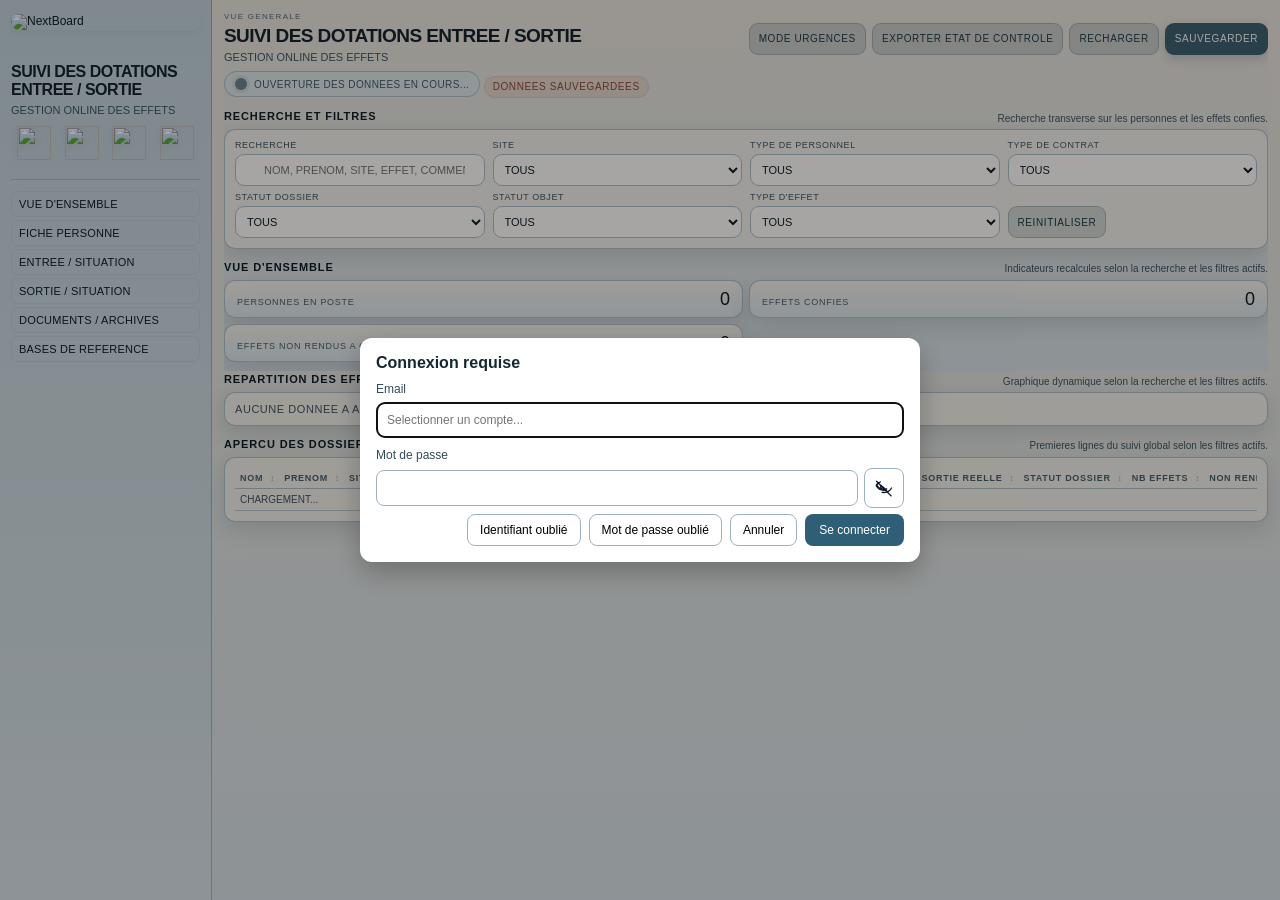
==== index.html @ 74c00f7e "chore: forcer le rechargement de app.js via version cache-buster" ====
<!DOCTYPE html>
<html lang="fr">
  <head>
    <meta charset="UTF-8" />
    <meta name="viewport" content="width=device-width, initial-scale=1.0" />
    <title>Suivi des dotations Entree / Sortie</title>
    <script>
      (function () {
        var MOBILE_ENTRY_RELATIVE = "mobile/index.html";
        var VIEW_PARAM = "view";

        function getParamValue(searchParams, key) {
          var value = (searchParams.get(key) || "").trim().toLowerCase();
          return value === "mobile" || value === "desktop" ? value : "";
        }

        function isProbablyMobileDevice() {
          try {
            if (navigator.userAgentData && typeof navigator.userAgentData.mobile === "boolean") {
              return navigator.userAgentData.mobile;
            }
          } catch (error) {}

          var ua = String(navigator.userAgent || "");
          return /android|iphone|ipod|blackberry|iemobile|opera mini|mobile/i.test(ua);
        }

        function buildMobileUrl(params) {
          params.delete(VIEW_PARAM);
          var path = String(window.location.pathname || "/");
          var looksLikeFile = /\/[^/]+\.[a-z0-9]+$/i.test(path);
          if (looksLikeFile) {
            path = path.replace(/\/[^/]+$/, "/");
          } else if (!path.endsWith("/")) {
            path += "/";
          }
          var baseUrl = window.location.origin + path;
          var mobileUrl = new URL(MOBILE_ENTRY_RELATIVE, baseUrl);
          var nextSearch = params.toString();
          mobileUrl.search = nextSearch ? "?" + nextSearch : "";
          mobileUrl.hash = window.location.hash || "";
          return mobileUrl.href;
        }

        var params = new URLSearchParams(window.location.search || "");
        var explicitView = getParamValue(params, VIEW_PARAM);
        var effectiveView = explicitView || (isProbablyMobileDevice() ? "mobile" : "desktop");

        if (effectiveView === "mobile") {
          window.location.replace(buildMobileUrl(params));
        }
      })();
    </script>
    <link rel="icon" href="favicon.ico" type="image/x-icon" />
    <link rel="alternate icon" href="favicon-dark.ico" type="image/x-icon" />
    <link rel="stylesheet" href="style.css?v=20260507-1146" />
  </head>
  <body data-page="overview">
    <div class="app-shell">
      <aside class="sidebar">
        <div class="sidebar__brand">
          <div class="sidebar__brand-banner-wrap">
            <img src="https://dphrvdhqhgycmllietuk.supabase.co/storage/v1/object/public/ui-assets/sidebar/bandeau-nextboard-sidebar-detoure.png" alt="NextBoard" class="sidebar__brand-banner" />
          </div>
          <h1 class="sidebar__title">SUIVI DES DOTATIONS ENTREE / SORTIE</h1>
          <p class="sidebar__subtitle">
            GESTION ONLINE DES EFFETS
          </p>
          <div class="sidebar__project-icon" aria-hidden="true">
            <img src="https://dphrvdhqhgycmllietuk.supabase.co/storage/v1/object/public/ui-assets/sidebar/icone-cle.png" alt="" class="sidebar__project-icon-image" />
            <img src="https://dphrvdhqhgycmllietuk.supabase.co/storage/v1/object/public/ui-assets/sidebar/icone-badge.png" alt="" class="sidebar__project-icon-image" />
            <img src="https://dphrvdhqhgycmllietuk.supabase.co/storage/v1/object/public/ui-assets/sidebar/icone-carte.png" alt="" class="sidebar__project-icon-image" />
            <img src="https://dphrvdhqhgycmllietuk.supabase.co/storage/v1/object/public/ui-assets/sidebar/icone-telecommande.png" alt="" class="sidebar__project-icon-image" />
          </div>
        </div>

        <nav class="sidebar__nav">
          <a href="index.html" class="sidebar__link" data-nav="overview">VUE D'ENSEMBLE</a>
          <a href="fiche-personne.html" class="sidebar__link" data-nav="person-sheet">FICHE PERSONNE</a>
          <a href="document-arrivee.html" class="sidebar__link" data-nav="arrival-document">ENTREE / SITUATION</a>
          <a href="document-sortie.html" class="sidebar__link" data-nav="exit-document">SORTIE / SITUATION</a>
          <a href="documents-archives.html" class="sidebar__link" data-nav="documents-archives">DOCUMENTS / ARCHIVES</a>
          <a href="bases-reference.html" class="sidebar__link" data-nav="reference-bases">BASES DE REFERENCE</a>
        </nav>
      </aside>

      <main class="main-content">
        <div class="overview-top-fixed">
        <header class="page-header">
          <div>
            <p class="page-header__eyebrow">VUE GENERALE</p>
            <h2 class="page-header__title">SUIVI DES DOTATIONS ENTREE / SORTIE</h2>
            <p class="page-header__subtitle">
              GESTION ONLINE DES EFFETS
            </p>
          </div>
          <div class="page-header__actions">
            <button type="button" class="button button--secondary js-toggle-urgency">MODE URGENCES</button>
            <button type="button" class="button button--secondary js-export-control">EXPORTER ETAT DE CONTROLE</button>
            <button type="button" class="button button--secondary js-load-data">RECHARGER</button>
            <button type="button" class="button button--primary js-save-data">SAUVEGARDER</button>
          </div>
        </header>
        <p class="data-status" id="data-status">OUVERTURE DES DONNEES EN COURS...</p>
        <p class="dirty-status" id="dirty-status">DONNEES SAUVEGARDEES</p>

        <section class="section" id="overview-alerts-section" hidden>
          <div class="card">
            <div class="section__subheading">
              <h4>ALERTES SORTIE</h4>
            </div>
            <div class="overview-alerts" id="overview-alerts-list"></div>
          </div>
        </section>

        <section class="section">
          <div class="section__heading">
            <h3>VUE D'ENSEMBLE</h3>
            <p>Indicateurs recalcules selon la recherche et les filtres actifs.</p>
          </div>

          <div class="kpi-grid">
            <article class="kpi-card">
              <p class="kpi-card__label">PERSONNES EN POSTE</p>
              <p class="kpi-card__value" id="kpi-personnes-en-poste">0</p>
            </article>
            <article class="kpi-card">
              <p class="kpi-card__label">EFFETS CONFIES</p>
              <p class="kpi-card__value" id="kpi-effets-confies">0</p>
            </article>
            <article class="kpi-card">
              <p class="kpi-card__label">EFFETS NON RENDUS A CE JOUR</p>
              <p class="kpi-card__value" id="kpi-effets-non-rendus">0</p>
            </article>
          </div>
        </section>

        <section class="section">
          <div class="section__heading">
            <h3>RECHERCHE ET FILTRES</h3>
            <p>Recherche transverse sur les personnes et les effets confies.</p>
          </div>

          <div class="card">
            <form class="filter-form js-filter-form">
              <label class="field field--search field--search-compact field--overview-search">
                <span>RECHERCHE</span>
                <div class="search-input-wrap">
                  <span class="field__icon" aria-hidden="true">
                    <svg viewBox="0 0 24 24" focusable="false">
                      <defs>
                        <linearGradient id="searchLensGradientOverview" x1="0%" y1="0%" x2="100%" y2="100%">
                          <stop offset="0%" stop-color="#FF9A62" />
                          <stop offset="45%" stop-color="#FFD166" />
                          <stop offset="100%" stop-color="#67C6CF" />
                        </linearGradient>
                      </defs>
                      <circle cx="10.5" cy="10.5" r="5.4" fill="url(#searchLensGradientOverview)" />
                      <path
                        d="M10.5 4.6A5.9 5.9 0 1 0 16.4 10.5 5.91 5.91 0 0 0 10.5 4.6Zm0 1.4A4.5 4.5 0 1 1 6 10.5 4.5 4.5 0 0 1 10.5 6Z"
                        fill="#355564"
                      />
                      <path
                        d="M15.35 15.35 20 20"
                        stroke="#E16F4F"
                        stroke-width="2.4"
                        stroke-linecap="round"
                      />
                      <circle cx="8.7" cy="8.6" r="1.35" fill="#FFFFFF" fill-opacity="0.82" />
                    </svg>
                  </span>
                  <input
                    type="search"
                    name="search"
                    placeholder="NOM, PRENOM, SITE, EFFET, COMMENTAIRE..."
                  />
                </div>
              </label>

              <label class="field field--overview-site">
                <span>SITE</span>
                <select name="site">
                  <option value="">TOUS</option>
                </select>
              </label>

              <label class="field field--overview-type-personnel">
                <span>TYPE DE PERSONNEL</span>
                <select name="typePersonnel">
                  <option value="">TOUS</option>
                </select>
              </label>

              <label class="field field--overview-type-contrat">
                <span>TYPE DE CONTRAT</span>
                <select name="typeContrat">
                  <option value="">TOUS</option>
                </select>
              </label>

              <label class="field field--overview-statut-dossier">
                <span>STATUT DOSSIER</span>
                <select name="statutDossier">
                  <option value="">TOUS</option>
                  <option value="EN POSTE">EN POSTE</option>
                  <option value="SORTIE PREVUE">SORTIE PREVUE</option>
                  <option value="SORTI">SORTI</option>
                </select>
              </label>

              <label class="field field--overview-statut-objet">
                <span>STATUT OBJET</span>
                <select name="statutObjet">
                  <option value="">TOUS</option>
                  <option value="ACTIF">ACTIF</option>
                  <option value="RESTITUE">RESTITUE</option>
                  <option value="NON RENDU">NON RENDU</option>
                  <option value="PERDU">PERDU</option>
                  <option value="HS">HS</option>
                </select>
              </label>

              <label class="field field--type-effet-compact field--overview-type-effet">
                <span>TYPE D'EFFET</span>
                <select name="typeEffet">
                  <option value="">TOUS</option>
                </select>
              </label>

              <div class="form-actions form-actions--filters">
                <button type="reset" class="button button--secondary">REINITIALISER</button>
              </div>
            </form>
          </div>
        </section>
        </div>

        <section class="section">
          <div class="section__heading">
            <h3>REPARTITION DES EFFETS</h3>
            <p>Graphique dynamique selon la recherche et les filtres actifs.</p>
          </div>

          <div class="card">
            <div class="effects-chart" id="overview-effects-chart">
              <div class="effects-chart__empty">AUCUNE DONNEE A AFFICHER</div>
            </div>
          </div>
        </section>

        <section class="section">
          <div class="section__heading">
            <h3>APERCU DES DOSSIERS</h3>
            <p>Premieres lignes du suivi global selon les filtres actifs.</p>
          </div>

          <div class="card">
            <div class="table-wrap">
                <table class="data-table">
                  <thead>
                    <tr>
                    <th data-sort-table="overviewPersons" data-sort-key="nom">NOM</th>
                    <th data-sort-table="overviewPersons" data-sort-key="prenom">PRENOM</th>
                    <th data-sort-table="overviewPersons" data-sort-key="site">SITE</th>
                    <th data-sort-table="overviewPersons" data-sort-key="typePersonnel">TYPE DE PERSONNEL</th>
                    <th data-sort-table="overviewPersons" data-sort-key="typeContrat">TYPE CONTRAT</th>
                    <th data-sort-table="overviewPersons" data-sort-key="dateEntree">DATE D'ENTREE</th>
                    <th data-sort-table="overviewPersons" data-sort-key="dateSortiePrevue">DATE DE SORTIE PREVUE</th>
                    <th data-sort-table="overviewPersons" data-sort-key="dateSortieReelle">DATE DE SORTIE REELLE</th>
                    <th data-sort-table="overviewPersons" data-sort-key="statutDossier">STATUT DOSSIER</th>
                    <th data-sort-table="overviewPersons" data-sort-key="nbEffets">NB EFFETS</th>
                    <th data-sort-table="overviewPersons" data-sort-key="nonRendus">NON RENDUS</th>
                    <th data-sort-table="overviewPersons" data-sort-key="couts">COUTS</th>
                    <th data-sort-table="overviewPersons" data-sort-key="mouvements">MOUVEMENTS</th>
                    <th>ACTION</th>
                    </tr>
                  </thead>
                <tbody id="overview-table-body">
                  <tr>
                    <td colspan="14" class="table-empty">CHARGEMENT...</td>
                  </tr>
                </tbody>
              </table>
            </div>
          </div>
        </section>
      </main>
    </div>

    <script src="app.js?v=20260525-1945"></script>
  </body>
</html>
---- style.css ----
:root {
  --bg-main: #e7e2d8;
  --bg-panel: #c8d7de;
  --bg-card: #f4f1ea;
  --bg-soft: #dde7eb;
  --text-main: #0f1e26;
  --text-soft: #3f5662;
  --accent: #3f6170;
  --accent-strong: #213b48;
  --border: #adbec7;
  --shadow: 0 8px 20px rgba(31, 49, 59, 0.14);
  --radius-lg: 11px;
  --radius-md: 7px;
  --radius-sm: 5px;
  --sidebar-width: 212px;
  --control-height: 32px;
  --control-radius: 9px;
  --card-padding: 10px;
  --main-content-top-gap: 12px;
}

* {
  box-sizing: border-box;
}

html {
  scroll-behavior: smooth;
}

body {
  margin: 0;
  font-family: "Segoe UI", "Helvetica Neue", Arial, sans-serif;
  background: linear-gradient(180deg, #ebe6dc 0%, #d9e2e7 100%);
  color: var(--text-main);
  font-size: 12px;
  -webkit-print-color-adjust: exact;
  print-color-adjust: exact;
}

button,
input,
select,
textarea {
  font: inherit;
}

.app-shell {
  min-height: 100vh;
  display: grid;
  grid-template-columns: var(--sidebar-width) minmax(0, 1fr);
}

.sidebar {
  position: sticky;
  top: 0;
  height: 100vh;
  padding: 14px 11px;
  background: linear-gradient(180deg, #c2d2da 0%, #d9e2e7 100%);
  border-right: 1px solid rgba(63, 97, 112, 0.34);
}

.sidebar__brand {
  padding-bottom: 11px;
  border-bottom: 1px solid rgba(63, 97, 112, 0.24);
}

.sidebar__brand-banner {
  display: block;
  width: 100%;
  height: auto;
  margin: 0;
  border-radius: 9px;
  object-fit: contain;
  object-position: left center;
}

.sidebar__brand-banner-wrap {
  position: relative;
  display: block;
  width: 100%;
  margin: 0 0 33px;
  border-radius: 9px;
  overflow: hidden;
  box-shadow: 0 4px 10px rgba(43, 69, 82, 0.05);
  animation: logo-float 4.8s ease-in-out infinite;
  transform-origin: center;
}

.sidebar__brand-banner-wrap:hover {
  animation-play-state: paused;
  transform: rotate(-1.8deg) scale(1.02);
}

.sidebar__brand-banner-wrap::after {
  content: "";
  position: absolute;
  top: -4%;
  left: -28%;
  width: 42%;
  height: 108%;
  border-radius: 9px;
  background:
    linear-gradient(
      105deg,
      rgba(255, 255, 255, 0) 0%,
      rgba(255, 255, 255, 0.04) 16%,
      rgba(255, 255, 255, 0.18) 34%,
      rgba(255, 255, 255, 0.08) 48%,
      rgba(255, 255, 255, 0) 66%
    );
  pointer-events: none;
  mix-blend-mode: screen;
  filter: blur(1px);
  transform: rotate(8deg) translateX(-185%);
  animation: sidebarBrandGlassSweep 8.6s ease-in-out infinite;
}

@keyframes sidebarBrandGlassSweep {
  0%,
  70%,
  100% {
    transform: rotate(8deg) translateX(-185%);
    opacity: 0;
  }
  12%,
  24% {
    opacity: 0.7;
  }
  34% {
    transform: rotate(8deg) translateX(270%);
    opacity: 0;
  }
}

.sidebar__project-icon {
  display: grid;
  grid-template-columns: repeat(4, minmax(0, 1fr));
  align-items: center;
  gap: 2px;
  width: 100%;
  height: 34px;
  margin-top: 8px;
  margin-bottom: 8px;
}

.sidebar__project-icon-image {
  display: block;
  width: 100%;
  max-width: 34px;
  height: 34px;
  margin: 0 auto;
  object-fit: contain;
  filter: drop-shadow(0 2px 5px rgba(31, 49, 59, 0.1));
}

.sidebar__eyebrow,
.page-header__eyebrow {
  margin: 0 0 4px;
  font-size: 8px;
  letter-spacing: 0.16em;
  color: #556d79;
}

.sidebar__title,
.page-header__title {
  margin: 0;
  font-size: 16px;
  line-height: 1.12;
  letter-spacing: -0.03em;
  color: #14242c;
}

.sidebar__subtitle,
.page-header__subtitle,
.section__heading p,
.person-sheet__meta {
  margin: 4px 0 0;
  color: var(--text-soft);
  line-height: 1.35;
  font-size: 11px;
}

.site-pill {
  display: inline-flex;
  align-items: center;
  min-height: 18px;
  padding: 0 6px;
  margin: 0 4px 2px 0;
  border-radius: 999px;
  background: rgba(93, 120, 134, 0.1);
  color: var(--accent-strong);
  font-size: 9px;
  letter-spacing: 0.05em;
  white-space: nowrap;
}

.site-pill--all {
  background: rgba(232, 215, 167, 0.38);
  color: #6b5921;
}

.meta-separator {
  color: var(--text-soft);
  margin: 0 4px;
}

.sidebar__nav {
  display: grid;
  gap: 3px;
  padding-top: 11px;
}

.sidebar__link {
  display: block;
  padding: 6px 7px;
  border-radius: 7px;
  color: var(--text-main);
  text-decoration: none;
  font-size: 11px;
  letter-spacing: 0.02em;
  border: 1px solid rgba(63, 97, 112, 0.08);
  transition: background-color 120ms ease, color 120ms ease, border-color 120ms ease,
    box-shadow 120ms ease;
}

.sidebar__link:hover,
.sidebar__link.is-active {
  background: rgba(63, 97, 112, 0.18);
  color: var(--accent-strong);
}

.sidebar__link.is-active {
  background: linear-gradient(180deg, rgba(143, 183, 194, 0.54) 0%, rgba(232, 215, 167, 0.42) 100%);
  border-color: rgba(63, 97, 112, 0.38);
  box-shadow: inset 3px 0 0 #d9896a, 0 7px 14px rgba(63, 97, 112, 0.16);
  color: #172a34;
  font-weight: 600;
}

.picker-form {
  display: grid;
  gap: 6px;
}

.picker-form--person-search {
  max-width: 430px;
}

.picker-field {
  grid-column: span 1;
}

.main-content {
  padding: 12px;
  overflow-x: hidden;
}

body[data-page="overview"] .main-content {
  overflow: visible;
  padding-top: 0;
}

body[data-page="overview"] .overview-top-fixed {
  position: sticky;
  top: 0;
  z-index: 60;
  background: linear-gradient(180deg, #ebe6dc 0%, #d9e2e7 100%);
  padding-top: var(--main-content-top-gap);
  padding-bottom: 0;
  box-shadow: none;
  backface-visibility: hidden;
  transform: translateZ(0);
  contain: paint;
  isolation: isolate;
}

body[data-page="person-sheet"] .main-content {
  overflow: visible;
  padding-top: 0;
}

body[data-page="person-sheet"] .person-sheet-top-fixed {
  position: sticky;
  top: 0;
  z-index: 60;
  background: linear-gradient(180deg, #ebe6dc 0%, #d9e2e7 100%);
  padding-top: var(--main-content-top-gap);
  padding-bottom: 0;
  box-shadow: none;
  backface-visibility: hidden;
  transform: translateZ(0);
  contain: layout style;
  isolation: isolate;
}

body[data-page="arrival-document"] .main-content,
body[data-page="exit-document"] .main-content {
  overflow: visible;
  padding-top: 0;
}

body[data-page="arrival-document"] .document-top-fixed,
body[data-page="exit-document"] .document-top-fixed {
  position: sticky;
  top: 0;
  z-index: 60;
  background: linear-gradient(180deg, #ebe6dc 0%, #d9e2e7 100%);
  padding-top: var(--main-content-top-gap);
  padding-bottom: 0;
  box-shadow: none;
  backface-visibility: hidden;
  transform: translateZ(0);
  contain: layout style;
  isolation: isolate;
}

body[data-page="documents-archives"] .main-content {
  overflow: visible;
  padding-top: 0;
}

body[data-page="documents-archives"] .archives-top-fixed {
  position: sticky;
  top: 0;
  z-index: 60;
  background: linear-gradient(180deg, #ebe6dc 0%, #d9e2e7 100%);
  padding-top: var(--main-content-top-gap);
  padding-bottom: 0;
  box-shadow: none;
  backface-visibility: hidden;
  transform: translateZ(0);
  contain: paint;
  isolation: isolate;
}

body[data-page="global"] .main-content {
  overflow: visible;
  padding-top: 0;
}

body[data-page="global"] .global-top-fixed {
  position: sticky;
  top: 0;
  z-index: 60;
  background: linear-gradient(180deg, #ebe6dc 0%, #d9e2e7 100%);
  padding-top: var(--main-content-top-gap);
  padding-bottom: 0;
  box-shadow: none;
  backface-visibility: hidden;
  transform: translateZ(0);
  contain: paint;
  isolation: isolate;
}

body[data-page="reference-bases"] .main-content {
  overflow: visible;
  padding-top: 0;
}

body[data-page="reference-bases"] .reference-top-fixed {
  position: sticky;
  top: 0;
  z-index: 60;
  background: linear-gradient(180deg, #ebe6dc 0%, #d9e2e7 100%);
  padding-top: var(--main-content-top-gap);
  padding-bottom: 0;
  box-shadow: none;
  backface-visibility: hidden;
  transform: translateZ(0);
  contain: paint;
  isolation: isolate;
}

body[data-pdf-mode="true"] {
  background: #ffffff;
}

@page {
  size: A4;
  margin: 8mm 10mm;
}

body[data-pdf-mode="true"] .app-shell {
  display: block;
  min-height: auto;
}

body[data-pdf-mode="true"] .sidebar,
body[data-pdf-mode="true"] .page-header,
body[data-pdf-mode="true"] .data-status,
body[data-pdf-mode="true"] .dirty-status,
body[data-pdf-mode="true"] .document-picker-section {
  display: none !important;
}

body[data-pdf-mode="true"] .main-content {
  padding: 0;
}

body[data-pdf-mode="true"] .section {
  margin: 0;
}

body[data-pdf-mode="true"] .card.arrival-document {
  background: #ffffff;
  border: none;
  box-shadow: none;
  padding: 0;
}

body[data-pdf-mode="true"] .document-field strong,
body[data-pdf-mode="true"] .document-clauses,
body[data-pdf-mode="true"] .signature-box,
body[data-pdf-mode="true"] .summary-item,
body[data-pdf-mode="true"] .effect-type-kpi {
  background: #f8f6f1;
  box-shadow: none;
}

body[data-pdf-mode="true"] .document-clauses,
body[data-pdf-mode="true"] .signature-box,
body[data-pdf-mode="true"] .document-field strong,
body[data-pdf-mode="true"] .summary-item,
body[data-pdf-mode="true"] .effect-type-kpi {
  border-color: #c9d5db;
}

body[data-pdf-mode="true"] .document-field strong {
  background: #eef4f7;
}

body[data-pdf-mode="true"] .document-clauses {
  background: #f1ece2;
}

body[data-pdf-mode="true"] .signature-box {
  background: #f7f3ea;
}

body[data-pdf-mode="true"] .summary-item {
  background: #e9f0f4;
}

body[data-pdf-mode="true"] .summary-item--cost {
  background: #f5ead0;
  border-color: #d9be82;
}

body[data-pdf-mode="true"] .effect-type-kpi {
  background: #edf3f6;
}

body[data-pdf-mode="true"] .effect-type-kpi--total {
  background: #e4ebef;
}

body[data-pdf-mode="true"] .arrival-document {
  display: block;
}

body[data-pdf-mode="true"] .arrival-document__header {
  gap: 8px;
  padding-bottom: 6px;
  break-after: avoid;
  page-break-after: avoid;
}

body[data-pdf-mode="true"] .arrival-document__block {
  display: block;
  margin-top: 7px;
}

body[data-pdf-mode="true"] .arrival-document__block .section__subheading {
  break-after: avoid;
  page-break-after: avoid;
  margin-bottom: 4px;
}

body[data-pdf-mode="true"] .arrival-document__block:first-of-type,
body[data-pdf-mode="true"] .arrival-document__block:first-of-type .document-grid,
body[data-pdf-mode="true"] .arrival-document__block:first-of-type .document-field,
body[data-pdf-mode="true"] .arrival-document__block:first-of-type .document-field strong {
  break-before: auto !important;
  page-break-before: auto !important;
  break-inside: auto !important;
  page-break-inside: auto !important;
}

body[data-pdf-mode="true"] .arrival-document__title {
  font-size: 13px;
}

body[data-pdf-mode="true"] .arrival-document__subtitle,
body[data-pdf-mode="true"] .arrival-document__meta,
body[data-pdf-mode="true"] .section__subheading,
body[data-pdf-mode="true"] .document-field span,
body[data-pdf-mode="true"] .data-table thead th,
body[data-pdf-mode="true"] .data-table td {
  font-size: 8px;
}

body[data-pdf-mode="true"] .document-grid,
body[data-pdf-mode="true"] .arrival-summary,
body[data-pdf-mode="true"] .signature-grid {
  gap: 4px;
}

body[data-pdf-mode="true"] .document-field strong {
  min-height: 22px;
  padding: 2px 7px;
  font-size: 10px;
  border-radius: 9px;
}

body[data-pdf-mode="true"] .document-clauses,
body[data-pdf-mode="true"] .signature-box {
  padding: 6px;
}

body[data-pdf-mode="true"] .signature-box__area {
  min-height: 72px;
}

body[data-pdf-mode="true"] .signature-box__actions {
  display: none !important;
}

body[data-pdf-mode="true"] .table-wrap {
  overflow: visible;
}

body[data-pdf-mode="true"] .document-clauses,
body[data-pdf-mode="true"] .table-wrap,
body[data-pdf-mode="true"] .signature-grid {
  break-inside: auto;
  page-break-inside: auto;
}

body[data-pdf-mode="true"] .arrival-document__block .document-clauses {
  break-before: avoid;
  page-break-before: avoid;
}

body[data-pdf-mode="true"] .signature-box {
  break-inside: avoid;
  page-break-inside: avoid;
}

body[data-pdf-mode="true"] .arrival-document__block--signatures {
  break-before: auto;
  page-break-before: auto;
  break-inside: auto;
  page-break-inside: auto;
}

body[data-pdf-mode="true"] .arrival-document__block--signatures .section__subheading {
  display: block;
  margin-bottom: 8px;
}

body[data-pdf-mode="true"] .arrival-document__block--signatures .signature-grid {
  break-before: auto;
  page-break-before: auto;
  display: block;
}

body[data-pdf-mode="true"] .arrival-document__block--signatures .signature-box {
  margin-bottom: 6px;
}

body[data-pdf-mode="true"] .arrival-document__block--signatures .signature-box:last-child {
  margin-bottom: 0;
}

body[data-pdf-mode="true"] .data-table,
body[data-pdf-mode="true"] .data-table--document-costs {
  min-width: 0;
  table-layout: fixed;
}

body[data-pdf-mode="true"] .data-table th,
body[data-pdf-mode="true"] .data-table td {
  padding: 3px 3px;
  white-space: normal;
  word-break: break-word;
  overflow-wrap: anywhere;
}

body[data-pdf-mode="true"] .data-table th[data-sort-table][data-sort-key]::after {
  display: none;
}

/* PDF lock v1: ne pas modifier sans changer la version dans app.js */
body[data-pdf-mode="true"][data-pdf-layout-lock="v1"][data-page="exit-document"] .data-table th:nth-child(8),
body[data-pdf-mode="true"][data-pdf-layout-lock="v1"][data-page="exit-document"] .data-table td:nth-child(8) {
  display: none;
}

body[data-pdf-mode="true"][data-pdf-layout-lock="v1"][data-page="exit-document"] .data-table th:nth-child(10),
body[data-pdf-mode="true"][data-pdf-layout-lock="v1"][data-page="exit-document"] .data-table td:nth-child(10) {
  display: none;
}

body[data-pdf-mode="true"][data-pdf-layout-lock="v1"][data-page="exit-document"] .data-table th:nth-child(9),
body[data-pdf-mode="true"][data-pdf-layout-lock="v1"][data-page="exit-document"] .data-table td:nth-child(9) {
  width: 15%;
}

body[data-pdf-mode="true"][data-pdf-layout-lock="v1"][data-page="exit-document"] .data-table th:nth-child(7),
body[data-pdf-mode="true"][data-pdf-layout-lock="v1"][data-page="exit-document"] .data-table td:nth-child(7) {
  width: 15%;
}

body[data-pdf-mode="true"][data-pdf-layout-lock="v1"][data-page="exit-document"] .movement-badge {
  font-size: 8px;
  letter-spacing: 0.02em;
  padding: 1px 6px;
  white-space: nowrap;
}

body[data-pdf-mode="true"] .signature-box__meta-grid {
  gap: 2px;
}

body[data-pdf-mode="true"] .signature-box__meta-row {
  min-height: 14px;
  grid-template-columns: 58px minmax(0, 1fr);
  gap: 6px;
}

body[data-pdf-mode="true"] .signature-box__meta-label,
body[data-pdf-mode="true"] .signature-box__meta-value,
body[data-pdf-mode="true"] .signature-box__meta-line {
  min-height: 14px;
  font-size: 8px;
}

body[data-pdf-mode="true"] .data-table th:nth-child(1),
body[data-pdf-mode="true"] .data-table td:nth-child(1) {
  width: 15%;
}

body[data-pdf-mode="true"] .data-table th:nth-child(2),
body[data-pdf-mode="true"] .data-table td:nth-child(2) {
  width: 17%;
}

body[data-pdf-mode="true"] .data-table th:nth-child(3),
body[data-pdf-mode="true"] .data-table td:nth-child(3) {
  width: 13%;
}

body[data-pdf-mode="true"] .data-table th:nth-child(4),
body[data-pdf-mode="true"] .data-table td:nth-child(4) {
  width: 14%;
}

body[data-pdf-mode="true"] .data-table th:nth-child(5),
body[data-pdf-mode="true"] .data-table td:nth-child(5) {
  width: 14%;
}

body[data-pdf-mode="true"] .data-table th:nth-child(6),
body[data-pdf-mode="true"] .data-table td:nth-child(6) {
  width: 10%;
}

body[data-pdf-mode="true"] .data-table th:nth-child(7),
body[data-pdf-mode="true"] .data-table td:nth-child(7) {
  width: 9%;
}

body[data-pdf-mode="true"] .data-table th:nth-child(8),
body[data-pdf-mode="true"] .data-table td:nth-child(8) {
  width: 8%;
}

/* PDF compact v2: densification verticale pour tenir sur 1 page */
@page {
  size: A4;
  margin: 5mm 7mm;
}

body[data-pdf-mode="true"] .main-content {
  padding: 0 !important;
}

body[data-pdf-mode="true"] .arrival-document__header {
  gap: 5px;
  padding-bottom: 4px;
}

body[data-pdf-mode="true"] .arrival-document__block {
  margin-top: 4px;
}

body[data-pdf-mode="true"] .arrival-document__title {
  font-size: 11px;
  line-height: 1.15;
}

body[data-pdf-mode="true"] .arrival-document__subtitle,
body[data-pdf-mode="true"] .arrival-document__meta,
body[data-pdf-mode="true"] .section__subheading,
body[data-pdf-mode="true"] .document-field span,
body[data-pdf-mode="true"] .data-table thead th,
body[data-pdf-mode="true"] .data-table td {
  font-size: 7px;
  line-height: 1.15;
}

body[data-pdf-mode="true"] .document-grid,
body[data-pdf-mode="true"] .arrival-summary,
body[data-pdf-mode="true"] .signature-grid {
  gap: 3px;
}

body[data-pdf-mode="true"] .document-field strong {
  min-height: 16px;
  padding: 1px 5px;
  font-size: 8px;
  border-radius: 6px;
}

body[data-pdf-mode="true"] .document-clauses,
body[data-pdf-mode="true"] .signature-box {
  padding: 4px;
}

body[data-pdf-mode="true"] .document-clause--warning {
  margin: 0 0 4px;
  font-size: 7px;
  line-height: 1.15;
}

body[data-pdf-mode="true"] .table-wrap {
  margin-top: 2px;
}

body[data-pdf-mode="true"] .data-table th,
body[data-pdf-mode="true"] .data-table td {
  padding: 2px 2px;
}

body[data-pdf-mode="true"] .signature-box__area {
  min-height: 48px;
}

body[data-pdf-mode="true"] .signature-box__status {
  margin: 2px 0;
  font-size: 7px;
}

body[data-pdf-mode="true"] .signature-box__meta-grid {
  gap: 1px;
}

body[data-pdf-mode="true"] .signature-box__meta-row {
  min-height: 10px;
  grid-template-columns: 46px minmax(0, 1fr);
  gap: 4px;
}

body[data-pdf-mode="true"] .signature-box__meta-label,
body[data-pdf-mode="true"] .signature-box__meta-value,
body[data-pdf-mode="true"] .signature-box__meta-line {
  min-height: 10px;
  font-size: 7px;
}

body[data-pdf-mode="true"] .arrival-document__block--signatures .signature-grid {
  display: grid;
  grid-template-columns: 1fr 1fr;
  gap: 4px;
}

body[data-pdf-mode="true"] .arrival-document__block--signatures .signature-box {
  margin-bottom: 0;
}

body[data-pdf-mode="true"] .document-effects-action-col {
  display: none;
}

@media screen {
  body[data-pdf-mode="true"] {
    background: #d6d9dc !important;
    padding: 10px 0 18px !important;
  }

  body[data-pdf-mode="true"] .main-content {
    width: 210mm !important;
    max-width: calc(100vw - 24px) !important;
    margin: 0 auto !important;
    padding: 8mm 10mm 10mm !important;
    background: #ffffff !important;
    box-shadow: 0 6px 24px rgba(24, 40, 52, 0.18) !important;
    overflow: visible !important;
  }

  body[data-pdf-mode="true"] .card.arrival-document {
    max-width: 100% !important;
    margin: 0 !important;
  }
}

.page-header,
.section__heading,
.person-sheet__header,
.section__subheading {
  display: flex;
  align-items: center;
  justify-content: space-between;
  gap: 8px;
}

.page-header__actions {
  display: inline-flex;
  align-items: center;
  gap: 6px;
  flex-wrap: wrap;
}

.page-header__role-badge {
  display: inline-flex;
  align-items: center;
  justify-content: center;
  min-height: 30px;
  padding: 0 10px;
  border-radius: 10px;
  background: rgba(63, 97, 112, 0.12);
  border: 1px solid rgba(63, 97, 112, 0.3);
  color: #213b48;
  font-size: 10px;
  font-weight: 700;
  letter-spacing: 0.04em;
  white-space: nowrap;
}

.page-header__switch-user {
  padding: 0 10px;
  min-height: 30px;
  border-radius: 10px;
  letter-spacing: 0.03em;
  font-size: 10px;
  font-weight: 700;
  background: #fff;
  color: #213b48;
  border-color: rgba(63, 97, 112, 0.35);
}

.page-header__storage-alert {
  display: inline-flex;
  align-items: center;
  min-height: 30px;
  padding: 0 10px;
  border-radius: 10px;
  font-size: 9px;
  font-weight: 700;
  letter-spacing: 0.03em;
  white-space: nowrap;
  border: 1px solid rgba(216, 169, 104, 0.45);
  background: rgba(232, 215, 167, 0.2);
  color: #7a5a22;
}

.page-header__storage-alert:empty,
.page-header__storage-alert[hidden] {
  display: none !important;
}

.page-header__storage-alert--warning {
  border-color: rgba(216, 169, 104, 0.45);
  background: rgba(232, 215, 167, 0.22);
}

.page-header__storage-alert--critical {
  border-color: rgba(209, 110, 91, 0.52);
  background: rgba(217, 137, 106, 0.18);
  color: #8b4738;
}

body.has-modal-open {
  overflow: hidden;
}

.pdf-progress-modal {
  position: fixed;
  inset: 0;
  z-index: 1000;
  display: grid;
  place-items: center;
}

.pdf-progress-modal[hidden] {
  display: none !important;
}

.pdf-progress-modal__backdrop {
  position: absolute;
  inset: 0;
  background: rgba(15, 30, 38, 0.34);
  backdrop-filter: blur(3px);
}

.pdf-progress-modal__dialog {
  position: relative;
  width: min(420px, calc(100vw - 32px));
  padding: 18px 18px 16px;
  border-radius: 14px;
  background: #f8f6f1;
  border: 1px solid rgba(173, 190, 199, 0.98);
  box-shadow: 0 18px 36px rgba(15, 30, 38, 0.22);
}

.pdf-progress-modal__eyebrow {
  margin: 0 0 4px;
  font-size: 10px;
  letter-spacing: 0.14em;
  color: var(--text-soft);
}

.pdf-progress-modal__title {
  margin: 0 0 8px;
  font-size: 18px;
}

.pdf-progress-modal__text {
  margin: 0 0 12px;
  color: var(--text-soft);
}

.pdf-progress-modal__track {
  height: 12px;
  border-radius: 999px;
  background: rgba(173, 190, 199, 0.42);
  overflow: hidden;
}

.pdf-progress-modal__bar {
  display: block;
  height: 100%;
  width: 0;
  border-radius: 999px;
  background: linear-gradient(90deg, #4c7787 0%, #67c6cf 55%, #ffd166 100%);
  transition: width 180ms ease;
}

.pdf-progress-modal__value {
  margin: 8px 0 0;
  text-align: right;
  font-size: 11px;
  color: var(--accent-strong);
  letter-spacing: 0.08em;
}

.data-status {
  display: inline-flex;
  align-items: center;
  gap: 7px;
  min-height: 26px;
  margin: -4px 0 10px;
  padding: 0 10px;
  border-radius: 999px;
  color: #445c68;
  font-size: 10px;
  letter-spacing: 0.04em;
  border: 1px solid rgba(173, 190, 199, 0.98);
  background: rgba(221, 231, 235, 0.75);
}

.data-status::before {
  content: "";
  width: 12px;
  height: 12px;
  border-radius: 999px;
  flex: 0 0 12px;
  background: #6d8591;
  box-shadow: 0 0 0 3px rgba(109, 133, 145, 0.14);
}

.data-status--neutral::before {
  background: #6d8591;
  box-shadow: 0 0 0 3px rgba(109, 133, 145, 0.14);
}

.data-status--create {
  color: #2e6a44;
  border-color: rgba(87, 148, 104, 0.38);
  background: rgba(113, 177, 128, 0.16);
}

.data-status--create::before {
  background: #58a06a;
  box-shadow: 0 0 0 3px rgba(88, 160, 106, 0.16);
}

.data-status--update {
  color: #2d5366;
  border-color: rgba(79, 131, 166, 0.4);
  background: rgba(103, 155, 190, 0.15);
}

.data-status--update::before {
  background: #5c8fb0;
  box-shadow: 0 0 0 3px rgba(92, 143, 176, 0.16);
}

.data-status--delete {
  color: #8b4738;
  border-color: rgba(203, 110, 91, 0.42);
  background: rgba(217, 137, 106, 0.16);
}

.data-status--delete::before {
  background: #d16f59;
  box-shadow: 0 0 0 3px rgba(209, 111, 89, 0.16);
}

.data-status--warning {
  color: #81561d;
  border-color: rgba(216, 169, 104, 0.48);
  background: rgba(232, 215, 167, 0.22);
}

.data-status--warning::before {
  background: #d1a04f;
  box-shadow: 0 0 0 3px rgba(209, 160, 79, 0.16);
}

.dirty-status {
  display: inline-flex;
  align-items: center;
  min-height: 22px;
  margin: -4px 0 10px;
  padding: 0 8px;
  border-radius: 999px;
  background: rgba(217, 137, 106, 0.14);
  color: #8f4a32;
  font-size: 10px;
  letter-spacing: 0.06em;
  border: 1px solid rgba(217, 137, 106, 0.22);
}

.dirty-status.is-saved {
  background: rgba(111, 157, 120, 0.14);
  color: #4c6a53;
  border-color: rgba(111, 157, 120, 0.24);
}

.date-alert {
  display: inline-flex;
  align-items: center;
  min-height: 24px;
  margin: 6px 0 0;
  padding: 0 8px;
  border-radius: var(--control-radius);
  background: rgba(217, 137, 106, 0.14);
  color: #8f4a32;
  font-size: 10px;
  letter-spacing: 0.04em;
  border: 1px solid rgba(217, 137, 106, 0.22);
}

.date-alert[hidden] {
  display: none !important;
}

.overview-alerts {
  display: grid;
  gap: 4px;
  max-height: 106px;
  overflow-y: auto;
  padding-right: 2px;
}

.overview-alert-item {
  display: grid;
  grid-template-columns: 18px minmax(0, 1fr);
  align-items: center;
  gap: 7px;
  width: 100%;
  padding: 5px 10px 5px 8px;
  border-radius: var(--control-radius);
  border: 1px solid rgba(217, 137, 106, 0.22);
  border-left: 3px solid rgba(210, 109, 72, 0.82);
  background: linear-gradient(90deg, rgba(232, 169, 145, 0.12) 0%, rgba(217, 137, 106, 0.05) 100%);
  color: #8f4a32;
  text-align: left;
  cursor: pointer;
  line-height: 1.15;
  transition: transform 120ms ease, box-shadow 120ms ease, border-color 120ms ease;
}

.overview-alert-item:hover {
  transform: translateY(-1px);
  box-shadow: 0 8px 18px rgba(143, 74, 50, 0.08);
  border-left-color: rgba(193, 84, 44, 0.94);
}

.overview-alert-item--dateSortiePrevue {
  border-color: rgba(223, 173, 67, 0.3);
  border-left-color: rgba(224, 157, 24, 0.9);
  background: linear-gradient(90deg, rgba(248, 223, 160, 0.22) 0%, rgba(246, 205, 120, 0.08) 100%);
  color: #8b5a1d;
}

.overview-alert-item--dateSortiePrevue:hover {
  box-shadow: 0 8px 18px rgba(180, 126, 31, 0.12);
  border-left-color: rgba(201, 133, 0, 0.95);
}

.overview-alert-item--dateSortieReelle {
  border-color: rgba(208, 86, 86, 0.3);
  border-left-color: rgba(198, 45, 45, 0.95);
  background: linear-gradient(90deg, rgba(239, 147, 147, 0.18) 0%, rgba(226, 111, 111, 0.08) 100%);
  color: #8f2d2d;
}

.overview-alert-item--dateSortieReelle:hover {
  box-shadow: 0 8px 18px rgba(143, 45, 45, 0.14);
  border-left-color: rgba(171, 21, 21, 0.98);
}

.overview-alert-item--signaturePdf {
  border-color: rgba(93, 112, 196, 0.3);
  border-left-color: rgba(55, 82, 177, 0.95);
  background: linear-gradient(90deg, rgba(170, 188, 248, 0.2) 0%, rgba(128, 154, 232, 0.08) 100%);
  color: #33447a;
}

.overview-alert-item--signaturePdf:hover {
  box-shadow: 0 8px 18px rgba(51, 68, 122, 0.14);
  border-left-color: rgba(36, 67, 180, 0.98);
}

.overview-alert-item__icon {
  display: inline-flex;
  align-items: center;
  justify-content: center;
  width: 18px;
  height: 18px;
  border-radius: 50%;
  font-size: 11px;
  font-weight: 800;
  line-height: 1;
}

.overview-alert-item__icon--dateSortiePrevue {
  background: linear-gradient(180deg, #f3cf64 0%, #e39a33 100%);
  color: #7a3218;
  box-shadow: 0 4px 10px rgba(227, 154, 51, 0.24);
}

.overview-alert-item__icon--dateSortieReelle {
  background: linear-gradient(180deg, #ef6a6a 0%, #ce3535 100%);
  color: #ffffff;
  box-shadow: 0 4px 10px rgba(206, 53, 53, 0.28);
}

.overview-alert-item__icon--signaturePdf {
  background: linear-gradient(180deg, #8fa0f6 0%, #5f77eb 100%);
  color: #f8faff;
  box-shadow: 0 4px 10px rgba(95, 119, 235, 0.28);
}

.overview-alert-item__content {
  display: flex;
  align-items: center;
  gap: 8px;
  min-width: 0;
  white-space: nowrap;
}

.overview-alert-item__content strong {
  color: #6d3827;
  line-height: 1.1;
  font-size: 10px;
  flex: 0 0 auto;
}

.overview-alert-item__content span {
  font-size: 9px;
  letter-spacing: 0.03em;
  line-height: 1.1;
  overflow: hidden;
  text-overflow: ellipsis;
}

.page-header {
  margin-bottom: 10px;
}

.page-header__title {
  font-size: 19px;
}

.section {
  margin-bottom: 9px;
}

.section__heading {
  margin-bottom: 4px;
}

.section__heading h3,
.section__subheading h4 {
  margin: 0;
  font-size: 11px;
  letter-spacing: 0.08em;
}

.section__heading p,
.section__subheading {
  font-size: 10px;
}

.section__subheading {
  display: flex;
  align-items: center;
  justify-content: space-between;
  gap: 8px;
}

.section__subheading--stacked {
  display: grid;
  gap: 2px;
  justify-content: stretch;
}

.sheet-document-actions {
  display: flex;
  align-items: center;
  justify-content: flex-end;
  gap: 6px;
  margin-left: auto;
}

.sheet-document-actions .button {
  min-width: 132px;
}

.section__subheading--stacked p {
  margin: 0;
  color: var(--text-soft);
  font-size: 10px;
}

.card {
  background: rgba(244, 241, 234, 0.98);
  border: 1px solid rgba(173, 190, 199, 0.98);
  border-radius: var(--radius-lg);
  box-shadow: var(--shadow);
  padding: var(--card-padding);
  backdrop-filter: blur(8px);
  animation: card-enter 160ms ease-out both;
}

.kpi-grid,
.summary-grid,
.sheet-grid {
  display: grid;
  gap: 6px;
}

.kpi-grid {
  grid-template-columns: repeat(3, minmax(0, 1fr));
}

.kpi-grid--references {
  grid-template-columns: repeat(8, minmax(0, 1fr));
}

.kpi-grid--stock-types {
  grid-template-columns: repeat(5, minmax(0, 1fr));
  gap: 6px;
  margin-bottom: 8px;
}

body[data-page="reference-bases"] .kpi-grid--references {
  gap: 4px;
}

body[data-page="reference-bases"] .kpi-grid--references .kpi-card {
  padding: 8px;
}

body[data-page="reference-bases"] .kpi-grid--references .kpi-card__label {
  font-size: 8px;
  margin-bottom: 3px;
}

body[data-page="reference-bases"] .kpi-grid--references .kpi-card__value {
  font-size: 16px;
}

body[data-page="reference-bases"] #representative-signatory-form .form-actions {
  align-self: end;
}

body[data-page="reference-bases"] #representative-signatory-form {
  grid-template-columns: minmax(0, 1fr) minmax(0, 1fr) auto;
  align-items: end;
}

body[data-page="reference-bases"] #representative-signatory-form .field {
  margin-bottom: 0;
}

.effects-chart {
  display: grid;
  gap: 8px;
}

.effects-chart__legend {
  display: flex;
  flex-wrap: wrap;
  gap: 8px 12px;
  margin-bottom: 4px;
}

.effects-chart__summary {
  display: flex;
  flex-wrap: wrap;
  gap: 8px 14px;
  margin-bottom: 4px;
}

.effects-chart__summary-item {
  font-size: 10px;
  color: var(--text-soft);
  letter-spacing: 0.05em;
}

.effects-chart__summary-item strong {
  margin-left: 5px;
  color: var(--text-main);
  font-size: 11px;
}

.effects-chart__summary-sub {
  margin-left: 8px;
  color: var(--text-soft);
  font-size: 10px;
  letter-spacing: 0;
}

.effects-chart__summary-sub strong {
  color: var(--text-main);
  font-size: 11px;
}

.effects-chart__legend-item {
  display: inline-flex;
  align-items: center;
  gap: 5px;
  font-size: 10px;
  color: var(--text-soft);
  letter-spacing: 0.05em;
}

.effects-chart__legend-item strong {
  color: var(--text-main);
  font-size: 11px;
}

.effects-chart__legend-cost {
  color: var(--text-main);
  font-size: 10px;
  letter-spacing: 0;
  opacity: 0.9;
}

.effects-chart__legend-dot {
  width: 10px;
  height: 10px;
  border-radius: 999px;
  display: inline-block;
  border: 1px solid rgba(86, 120, 137, 0.2);
}

.effects-chart__row {
  display: grid;
  grid-template-columns: 180px minmax(0, 1fr) 56px;
  gap: 10px;
  align-items: center;
}

.effects-chart__label {
  font-size: 11px;
  color: var(--text-main);
  letter-spacing: 0.05em;
}

.effects-chart__track {
  position: relative;
  height: 16px;
  border-radius: 999px;
  overflow: hidden;
  background: rgba(173, 190, 199, 0.32);
  border: 1px solid rgba(173, 190, 199, 0.55);
}

.effects-chart__bar-group {
  display: flex;
  height: 100%;
  border-radius: 999px;
  overflow: hidden;
}

.effects-chart__segment {
  display: block;
  height: 100%;
}

.effects-chart__segment--actif {
  background: linear-gradient(90deg, #2d86c9 0%, #5fb9f1 100%);
}

.effects-chart__segment--nonRendu {
  background: linear-gradient(90deg, #d47a63 0%, #e8a48c 100%);
}

.effects-chart__segment--restitue {
  background: linear-gradient(90deg, #8ea894 0%, #b8c8bb 100%);
}

.effects-chart__segment--perdu {
  background: linear-gradient(90deg, #c7605b 0%, #df8d89 100%);
}

.effects-chart__segment--vole {
  background: linear-gradient(90deg, #8c5e86 0%, #bb95b5 100%);
}

.effects-chart__segment--detruit {
  background: linear-gradient(90deg, #a66a57 0%, #cca08f 100%);
}

.effects-chart__segment--hs {
  background: linear-gradient(90deg, #6b7280 0%, #9ca3af 100%);
}

.effects-chart__legend-dot--actif {
  background: linear-gradient(90deg, #2d86c9 0%, #5fb9f1 100%);
}

.effects-chart__legend-dot--nonRendu {
  background: linear-gradient(90deg, #d47a63 0%, #e8a48c 100%);
}

.effects-chart__legend-dot--restitue {
  background: linear-gradient(90deg, #8ea894 0%, #b8c8bb 100%);
}

.effects-chart__legend-dot--perdu {
  background: linear-gradient(90deg, #c7605b 0%, #df8d89 100%);
}

.effects-chart__legend-dot--vole {
  background: linear-gradient(90deg, #8c5e86 0%, #bb95b5 100%);
}

.effects-chart__legend-dot--detruit {
  background: linear-gradient(90deg, #a66a57 0%, #cca08f 100%);
}

.effects-chart__legend-dot--hs {
  background: linear-gradient(90deg, #6b7280 0%, #9ca3af 100%);
}

.effects-chart__value {
  text-align: right;
  font-size: 12px;
  font-weight: 700;
  color: var(--text-main);
}

.effects-chart__empty {
  font-size: 11px;
  color: var(--text-soft);
  letter-spacing: 0.05em;
}

.kpi-card {
  padding: var(--card-padding);
  border-radius: var(--radius-lg);
  border: 1px solid rgba(173, 190, 199, 0.94);
  background: linear-gradient(180deg, rgba(244, 241, 234, 0.99) 0%, rgba(221, 231, 235, 0.99) 100%);
  box-shadow: var(--shadow);
}

.kpi-card__label,
.summary-item__label {
  margin: 0 0 4px;
  font-size: 9px;
  color: #4a6170;
  letter-spacing: 0.08em;
}

.kpi-card__value,
.summary-item__value {
  margin: 0;
  font-size: 20px;
  line-height: 1;
}

.kpi-value--changed {
  animation: kpi-value-flash 300ms ease-out 1;
}

body[data-page="overview"] .kpi-grid .kpi-card {
  display: flex;
  align-items: baseline;
  justify-content: space-between;
  gap: 10px;
  padding: 9px 12px;
}

body[data-page="overview"] .kpi-grid .kpi-card__label {
  margin: 0;
  line-height: 1.1;
}

body[data-page="overview"] .kpi-grid .kpi-card__value {
  flex: 0 0 auto;
  font-size: 18px;
  line-height: 1;
  text-align: right;
}

.filter-form,
.person-form,
.effect-form,
.reference-filter-form,
.reference-effect-form {
  display: grid;
  gap: 6px;
}

.filter-form {
  grid-template-columns: minmax(260px, 1.15fr) repeat(6, minmax(110px, 0.72fr)) auto;
  column-gap: 8px;
  row-gap: 6px;
  align-items: end;
}

.person-form,
.effect-form,
.reference-filter-form,
.reference-effect-form {
  grid-template-columns: repeat(4, minmax(0, 1fr));
}

.effect-form {
  align-items: start;
  grid-auto-flow: row dense;
  position: relative;
}

.reference-grid {
  display: grid;
  gap: 6px;
  grid-template-columns: repeat(2, minmax(0, 1fr));
  align-items: start;
}

.reference-grid--lists {
  grid-template-columns: minmax(0, 1.05fr) minmax(0, 1fr);
  gap: 10px;
}

.reference-card {
  display: grid;
  gap: 6px;
  align-content: start;
  min-height: 0;
}

.stock-adjustment-footer {
  grid-column: 1 / -1;
  display: grid;
  grid-template-columns: minmax(0, 1fr) auto;
  gap: 10px;
  align-items: end;
}

.stock-instant-kpi {
  min-width: 160px;
  padding: 7px 12px;
  border: 1px solid rgba(68, 110, 129, 0.35);
  border-radius: 12px;
  background: linear-gradient(135deg, rgba(236, 245, 246, 0.94), rgba(246, 240, 225, 0.96));
  text-align: right;
}

.stock-instant-kpi__label {
  display: block;
  color: var(--text-soft);
  font-size: 9px;
  letter-spacing: 0.08em;
}

.stock-instant-kpi__value {
  display: block;
  color: var(--brand);
  font-size: 22px;
  line-height: 1.05;
}

body[data-page="reference-bases"] .card,
body[data-page="reference-bases"] .kpi-card,
body[data-page="reference-bases"] .reference-card {
  box-shadow: none;
  backdrop-filter: none;
}

body[data-page="reference-bases"] .reference-card,
body[data-page="reference-bases"] .table-wrap--reference-short,
body[data-page="reference-bases"] .table-wrap--reference-medium,
body[data-page="reference-bases"] .table-wrap--reference-tall,
body[data-page="reference-bases"] .table-wrap--reference-large {
  content-visibility: auto;
  contain-intrinsic-size: 320px;
}

body[data-page="reference-bases"] .reference-card {
  contain: layout style paint;
}

body[data-page="reference-bases"] .table-wrap--reference-short,
body[data-page="reference-bases"] .table-wrap--reference-medium,
body[data-page="reference-bases"] .table-wrap--reference-tall,
body[data-page="reference-bases"] .table-wrap--reference-large {
  contain: layout paint;
}

.reference-mini-form {
  display: grid;
  gap: 6px;
  grid-template-columns: minmax(0, 1fr) auto;
  align-items: center;
}

.field {
  display: grid;
  gap: 3px;
}

.field span {
  font-size: 9px;
  color: var(--text-soft);
  letter-spacing: 0.06em;
  display: block;
  min-height: 11px;
}

.field input,
.field select,
.field textarea,
.reference-mini-form input,
.reference-mini-form select {
  width: 100%;
  padding: 5px 7px;
  border-radius: var(--control-radius);
  border: 1px solid var(--border);
  background: #fffdfa;
  color: var(--text-main);
  font-size: 11px;
  transition: border-color 120ms ease, box-shadow 120ms ease, transform 120ms ease;
}

.field input,
.field select,
.reference-mini-form input,
.reference-mini-form select {
  height: var(--control-height);
}

.search-input-wrap {
  position: relative;
}

.picker-field {
  position: relative;
}

.picker-suggestions {
  position: absolute;
  z-index: 120;
  top: calc(100% + 6px);
  left: 34px;
  width: min(420px, calc(100% - 34px));
  padding: 8px 0;
  border: 1px solid var(--border);
  border-radius: 16px;
  background: #fff;
  box-shadow: 0 14px 30px rgba(38, 63, 77, 0.18);
}

.picker-suggestions__item {
  display: block;
  width: 100%;
  padding: 12px 16px;
  border: 0;
  background: transparent;
  color: var(--text-main);
  font: inherit;
  font-weight: 700;
  text-align: left;
  cursor: pointer;
}

.picker-suggestions__item:hover,
.picker-suggestions__item:focus-visible {
  background: rgba(94, 126, 146, 0.08);
  outline: none;
}

.field__icon {
  position: absolute;
  top: 50%;
  left: 7px;
  width: 15px;
  height: 15px;
  transform: translateY(-50%);
  pointer-events: none;
  background: url("https://dphrvdhqhgycmllietuk.supabase.co/storage/v1/object/public/ui-assets/ui/icone-recherche.png") center / contain no-repeat;
  filter: drop-shadow(0 2px 4px rgba(79, 108, 122, 0.18));
}

.field__icon svg {
  display: none;
}

.field--search input {
  padding-left: 28px;
}

.field input:focus,
.field select:focus,
.field textarea:focus,
.reference-mini-form input:focus,
.reference-mini-form select:focus {
  outline: 2px solid rgba(79, 108, 122, 0.26);
  border-color: var(--accent);
  transform: scale(1.01);
}

.status-field[readonly] {
  background: rgba(63, 97, 112, 0.16);
  color: #203843;
  border-color: rgba(63, 97, 112, 0.22);
  font-weight: 600;
  letter-spacing: 0.05em;
}

.field textarea {
  min-height: 54px;
  resize: vertical;
}

.field.field--key > span {
  color: #4f6571;
  font-weight: 500;
}

.field.field--key input,
.field.field--key select,
.field.field--key textarea {
  border-color: #8ea6b3;
  box-shadow: inset 0 0 0 1px rgba(142, 166, 179, 0.24);
  background: #f7fbfd;
}

.field.field--key input:focus,
.field.field--key select:focus,
.field.field--key textarea:focus {
  outline: 2px solid rgba(104, 132, 147, 0.24);
  border-color: #7f9cab;
}

.field.field--missing > span {
  color: #b33a3a;
  font-weight: 500;
}

.field.field--missing input,
.field.field--missing select,
.field.field--missing textarea {
  border-color: #d58e8e;
  box-shadow: inset 0 0 0 1px rgba(213, 142, 142, 0.3);
  background: #fff7f7;
}

.field.field--inactive {
  opacity: 0.52;
}

.field.field--inactive input,
.field.field--inactive select,
.field.field--inactive textarea {
  background: #eff2f4;
  color: #73848d;
  border-color: #cfd8dd;
  cursor: not-allowed;
}

.field.field--status-critical > span {
  color: #b33a3a;
}

.field.field--status-critical > span::after {
  content: "CRITIQUE";
  display: inline-block;
  margin-left: 6px;
  padding: 1px 6px;
  border-radius: 999px;
  font-size: 8px;
  letter-spacing: 0.08em;
  color: #fff;
  background: #b33a3a;
  animation: critical-badge-enter 220ms ease-out 1, critical-badge-shake 220ms ease-out 1;
}

.field.field--status-critical select[name="statutManuel"] {
  border-color: #cf7f7f;
  box-shadow: inset 0 0 0 1px rgba(207, 127, 127, 0.24);
  background: #fff8f8;
}

.row-flash--create {
  animation: row-flash-create 420ms ease-out 1;
}

.row-flash--update {
  animation: row-flash-update 420ms ease-out 1;
}

.table-flash--delete {
  animation: table-flash-delete 420ms ease-out 1;
}

.effect-form textarea[name="commentaire"] {
  min-height: 180px;
  height: 180px;
  resize: none;
}

#effect-reset-fields-button.is-ready {
  background: var(--accent);
  color: #fff;
  border-color: rgba(63, 97, 112, 0.55);
  box-shadow: 0 4px 12px rgba(63, 97, 112, 0.26);
  animation: reset-ready-pulse 260ms ease-out 1;
}

.field--search,
.field--wide {
  grid-column: span 2;
}

.filter-form .field--search {
  grid-column: span 1;
}

.field--search-compact {
  max-width: 360px;
}

.field--type-effet-compact {
  max-width: none;
}

.field--overview-search {
  max-width: none;
}

.field--overview-site {
  max-width: none;
}

.field--overview-type-personnel {
  max-width: none;
}

.field--overview-type-contrat {
  max-width: none;
}

.field--overview-type-effet {
  max-width: none;
}

.field--overview-statut-dossier {
  max-width: none;
}

.field--overview-statut-objet {
  max-width: none;
}

.field--full {
  grid-column: 1 / -1;
}

.field-help {
  margin: 0;
  font-size: 10px;
  color: var(--text-soft);
}

.field-help--full {
  grid-column: 1 / -1;
}

.effect-form #effect-designation-field {
  grid-column: span 2;
}

.effect-form #effect-form-help {
  grid-column: 1 / -1;
  align-self: start;
  margin-top: 0;
  padding: 4px 8px;
  min-height: 24px;
  border-left: 3px solid #c93030;
  border-radius: 8px;
  background: #fff5f5;
  white-space: nowrap;
  overflow: hidden;
  text-overflow: ellipsis;
}

.site-selector {
  display: grid;
  grid-template-columns: repeat(auto-fit, minmax(120px, 1fr));
  gap: 6px;
  padding: 7px 8px;
  border: 1px solid var(--border);
  border-radius: var(--control-radius);
  background: #fff;
}

.site-selector__item {
  display: inline-flex;
  align-items: center;
  gap: 6px;
  min-height: 22px;
  font-size: 10px;
}

.site-selector__item input {
  width: 14px;
  height: 14px;
  margin: 0;
}

.form-divider {
  height: 1px;
  margin: 8px 0;
  background: rgba(212, 220, 224, 0.9);
}

.is-hidden {
  display: none !important;
}

.form-actions {
  grid-column: 1 / -1;
  justify-content: flex-end;
}

.form-actions--effect-submit {
  margin-top: 8px;
  padding-top: 6px;
  border-top: 1px solid rgba(212, 220, 224, 0.75);
  justify-content: flex-end;
  flex-wrap: nowrap;
  display: grid;
  grid-template-columns: repeat(5, minmax(0, 1fr));
  gap: 8px;
  align-items: center;
}

.form-actions--effect-submit .button {
  min-width: 0;
  width: 100%;
  white-space: nowrap;
  overflow: hidden;
  text-overflow: ellipsis;
}

.button:disabled {
  opacity: 0.45;
  cursor: default;
}

.button.is-disabled {
  opacity: 0.45;
  cursor: not-allowed;
  pointer-events: auto;
}

.button.button--validated,
.button.button--validated:disabled {
  background: #2f9e44;
  border-color: #2f9e44;
  color: #ffffff;
  opacity: 1;
  cursor: default;
}

.form-actions--filters {
  align-self: end;
  justify-content: flex-end;
  grid-column: auto;
}

.field--global-search {
  max-width: none;
}

.field--global-site {
  max-width: none;
}

.field--global-type-personnel {
  max-width: none;
}

.field--global-type-contrat {
  max-width: none;
}

.field--global-statut-dossier {
  max-width: none;
}

.field--global-type-effet {
  max-width: none;
}

.field--global-statut-objet {
  max-width: none;
}

body[data-page="global"] .form-actions--filters {
  align-self: end;
  justify-content: flex-end;
  grid-column: auto;
}

.button {
  min-height: var(--control-height);
  padding: 0 9px;
  border: 1px solid transparent;
  border-radius: var(--control-radius);
  cursor: pointer;
  letter-spacing: 0.06em;
  font-size: 10px;
}

.button--primary {
  background: var(--accent);
  color: #fff;
  box-shadow: 0 4px 12px rgba(63, 97, 112, 0.26);
}

.button--primary:hover {
  background: var(--accent-strong);
}

.stock-reset-pending {
  box-shadow: 0 0 0 2px rgba(63, 97, 112, 0.22), 0 6px 16px rgba(31, 64, 79, 0.34);
}

.button--secondary {
  background: rgba(63, 97, 112, 0.18);
  color: var(--accent-strong);
  border-color: rgba(63, 97, 112, 0.28);
}

.button--secondary.is-active {
  background: rgba(201, 125, 71, 0.22);
  color: #7a3f1f;
  border-color: rgba(201, 125, 71, 0.45);
}

.button--save-ok {
  animation: save-ok-pulse 420ms ease-out 1;
}

@keyframes card-enter {
  from {
    opacity: 0;
    transform: translateY(4px);
  }
  to {
    opacity: 1;
    transform: translateY(0);
  }
}

@keyframes reset-ready-pulse {
  0% {
    transform: scale(1);
    box-shadow: 0 4px 12px rgba(63, 97, 112, 0.2);
  }
  50% {
    transform: scale(1.03);
    box-shadow: 0 6px 16px rgba(63, 97, 112, 0.3);
  }
  100% {
    transform: scale(1);
    box-shadow: 0 4px 12px rgba(63, 97, 112, 0.26);
  }
}

@keyframes row-flash-create {
  0% {
    background: rgba(96, 168, 112, 0.2);
  }
  100% {
    background: transparent;
  }
}

@keyframes row-flash-update {
  0% {
    background: rgba(91, 145, 168, 0.2);
  }
  100% {
    background: transparent;
  }
}

@keyframes table-flash-delete {
  0% {
    background: rgba(191, 92, 92, 0.12);
  }
  100% {
    background: transparent;
  }
}

@keyframes critical-badge-enter {
  0% {
    opacity: 0;
    transform: translateY(-2px) scale(0.96);
  }
  100% {
    opacity: 1;
    transform: translateY(0) scale(1);
  }
}

@keyframes critical-badge-shake {
  0% {
    transform: translateX(0);
  }
  25% {
    transform: translateX(-1px);
  }
  50% {
    transform: translateX(1px);
  }
  75% {
    transform: translateX(-1px);
  }
  100% {
    transform: translateX(0);
  }
}

@keyframes kpi-value-flash {
  0% {
    background: rgba(91, 145, 168, 0.14);
    border-radius: 6px;
  }
  100% {
    background: transparent;
  }
}

@keyframes save-ok-pulse {
  0% {
    box-shadow: 0 0 0 0 rgba(70, 149, 94, 0.36);
  }
  70% {
    box-shadow: 0 0 0 9px rgba(70, 149, 94, 0);
  }
  100% {
    box-shadow: 0 0 0 0 rgba(70, 149, 94, 0);
  }
}

@keyframes signature-check-pop {
  0% {
    opacity: 0;
    transform: translateY(-2px) scale(0.8);
  }
  100% {
    opacity: 1;
    transform: translateY(0) scale(1);
  }
}

@keyframes logo-float {
  0%,
  100% {
    transform: translateY(0) rotate(0deg);
  }
  50% {
    transform: translateY(-4px) rotate(-0.6deg);
  }
}

@media (prefers-reduced-motion: reduce) {
  .card,
  .field input,
  .field select,
  .field textarea,
  .reference-mini-form input,
  .reference-mini-form select,
  #effect-reset-fields-button.is-ready,
  .row-flash--create,
  .row-flash--update,
  .table-flash--delete,
  .field.field--status-critical > span::after,
  .kpi-value--changed,
  .button--save-ok,
  .signature-box--validated-once .signature-box__status::after,
  .sidebar__brand-banner-wrap {
    animation: none !important;
    transition: none !important;
    transform: none !important;
  }
}

.button--pdf {
  display: inline-flex;
  align-items: center;
  gap: 5px;
}

body[data-page="reference-bases"] .reference-filter-form--inline {
  grid-template-columns: minmax(220px, 1.35fr) minmax(150px, 0.8fr) minmax(150px, 0.8fr) auto;
  align-items: end;
}

body[data-page="reference-bases"] .reference-filter-form--inline .field--reference-search {
  grid-column: span 1;
}

body[data-page="reference-bases"] .reference-filter-form--inline .form-actions--filters {
  grid-column: auto;
  justify-content: flex-end;
}

body[data-page="reference-bases"] .reference-effect-form--inline {
  grid-template-columns: minmax(140px, 0.8fr) minmax(170px, 0.9fr) minmax(220px, 1.3fr) auto;
  align-items: end;
}

body[data-page="reference-bases"] .reference-effect-form--inline .field--reference-designation {
  grid-column: span 1;
}

body[data-page="reference-bases"] .reference-effect-form--inline .form-actions {
  grid-column: auto;
  justify-content: flex-end;
  align-self: end;
  margin-top: 0;
}

body[data-page="reference-bases"] .reference-cost-form--inline {
  grid-template-columns: minmax(170px, 0.95fr) minmax(170px, 0.95fr) minmax(170px, 0.9fr) auto;
  align-items: end;
}

body[data-page="reference-bases"] .reference-cost-form--inline .form-actions {
  grid-column: auto;
  justify-content: flex-end;
  align-self: end;
  margin-top: 0;
}

.button--pdf.button--pdf-attention {
  animation: pdf-attention-pulse 1.6s ease-in-out 0s 4;
  box-shadow: 0 0 0 4px rgba(217, 137, 106, 0.42), 0 0 0 10px rgba(217, 137, 106, 0.2);
  border-color: rgba(217, 137, 106, 0.9);
}

.button-pdf__icon {
  display: inline-flex;
  align-items: center;
  justify-content: center;
  width: 15px;
  height: 15px;
  flex: 0 0 15px;
}

.button-pdf__image {
  display: block;
  width: 15px;
  height: 15px;
  object-fit: contain;
}

.button-pdf__label {
  display: inline-block;
  line-height: 1;
}

@keyframes pdf-attention-pulse {
  0% { transform: scale(1); box-shadow: 0 0 0 0 rgba(217, 137, 106, 0.45); }
  25% { transform: scale(1.05); box-shadow: 0 0 0 8px rgba(217, 137, 106, 0.22); }
  55% { transform: scale(1.02); box-shadow: 0 0 0 14px rgba(217, 137, 106, 0.08); }
  100% { transform: scale(1); box-shadow: 0 0 0 0 rgba(217, 137, 106, 0); }
}

.person-sheet {
  display: grid;
  gap: 6px;
}

.person-sheet__name {
  margin: 0;
  font-size: 15px;
  letter-spacing: -0.03em;
}

.status-pill {
  display: inline-flex;
  align-items: center;
  gap: 5px;
  min-height: 21px;
  padding: 0 7px;
  border-radius: 999px;
  border: 1px solid transparent;
  background: rgba(93, 120, 134, 0.12);
  color: var(--accent-strong);
  font-size: 9px;
  letter-spacing: 0.08em;
}

.status-pill--actif {
  background: rgba(89, 148, 117, 0.16);
  border-color: rgba(89, 148, 117, 0.38);
  color: #2f5e43;
}

.status-pill--restitue {
  background: rgba(87, 143, 106, 0.2);
  border-color: rgba(87, 143, 106, 0.4);
  color: #2c513a;
}

.status-pill--perdu {
  background: rgba(202, 91, 96, 0.19);
  border-color: rgba(202, 91, 96, 0.42);
  color: #7d2a31;
}

.status-pill--non-rendu {
  background: rgba(224, 147, 82, 0.2);
  border-color: rgba(224, 147, 82, 0.42);
  color: #8e4d1e;
}

.status-pill--hs {
  background: rgba(132, 140, 149, 0.22);
  border-color: rgba(132, 140, 149, 0.45);
  color: #4a545d;
}

.status-pill--vol {
  background: rgba(181, 120, 172, 0.2);
  border-color: rgba(181, 120, 172, 0.45);
  color: #6f3d73;
}

.status-pill--casse,
.status-pill--detruit {
  background: rgba(122, 112, 170, 0.19);
  border-color: rgba(122, 112, 170, 0.42);
  color: #4f447f;
}

.status-pill--a-facturer {
  background: rgba(224, 147, 82, 0.2);
  border-color: rgba(224, 147, 82, 0.42);
  color: #8e4d1e;
}

.status-pill--facture {
  background: rgba(87, 143, 106, 0.2);
  border-color: rgba(87, 143, 106, 0.4);
  color: #2c513a;
}

.status-pill--cloture {
  background: rgba(132, 140, 149, 0.22);
  border-color: rgba(132, 140, 149, 0.45);
  color: #4a545d;
}

.status-pill--sheet {
  position: relative;
  display: inline-grid;
  place-items: center;
  width: 32px;
  min-width: 32px;
  height: 32px;
  min-height: 32px;
  padding: 0;
  border: 0;
  background: transparent;
  box-shadow: none;
  font-size: 0;
  line-height: 0;
  overflow: hidden;
}

.status-pill--sheet::before {
  content: "";
  display: block;
  width: 26px;
  height: 26px;
  background-position: center;
  background-repeat: no-repeat;
  background-size: 26px 26px;
}

.status-pill--sheet-active {
  background: transparent;
}

.status-pill--sheet-active::before {
  background-image: url("https://dphrvdhqhgycmllietuk.supabase.co/storage/v1/object/public/ui-assets/ui/icone-statut-actif.png");
}

.status-pill--sheet-warning {
  background: transparent;
}

.status-pill--sheet-warning::before {
  background-image: url("https://dphrvdhqhgycmllietuk.supabase.co/storage/v1/object/public/ui-assets/ui/icone-statut-sortie-prevue.png");
}

.status-pill--sheet-exit {
  background: transparent;
}

.status-pill--sheet-exit::before {
  background-image: url("https://dphrvdhqhgycmllietuk.supabase.co/storage/v1/object/public/ui-assets/ui/icone-statut-sorti.png");
}

.status-pill--sheet-pending {
  background: transparent;
}

.status-pill--sheet-pending::before {
  background-image: url("https://dphrvdhqhgycmllietuk.supabase.co/storage/v1/object/public/ui-assets/ui/icone-statut-sortie-prevue.png");
  opacity: 0.42;
}

.status-text-inline {
  display: inline-flex;
  align-items: center;
  gap: 6px;
  font-weight: 700;
  letter-spacing: 0.04em;
  color: #355564;
}

.sheet-grid {
  grid-template-columns: 1fr 1.6fr;
}


.summary-grid {
  grid-template-columns: repeat(4, minmax(0, 1fr));
}

.summary-item {
  display: grid;
  grid-template-rows: minmax(24px, auto) auto;
  align-items: start;
  gap: 6px;
  padding: var(--card-padding);
  border-radius: var(--radius-md);
  background: var(--bg-soft);
  border: 1px solid rgba(173, 190, 199, 0.98);
}

.summary-item--cost {
  background: linear-gradient(180deg, rgba(232, 215, 167, 0.42) 0%, rgba(244, 241, 234, 0.98) 100%);
  border-color: rgba(216, 169, 104, 0.74);
}

.summary-item--cost .summary-item__value {
  color: #9b5a2a;
}

.summary-item__label {
  display: block;
  min-height: 24px;
  line-height: 1.35;
}

.summary-item__value {
  display: block;
  line-height: 1;
}

.effect-type-kpis {
  display: grid;
  grid-template-columns: 1fr;
  gap: 6px;
  margin-top: 6px;
}

.effect-type-kpi {
  display: grid;
  grid-template-columns: 28px minmax(0, 1fr);
  align-items: start;
  gap: 7px;
  padding: 8px 10px;
  border-radius: var(--radius-md);
  background: rgba(221, 231, 235, 0.98);
  border: 1px solid rgba(173, 190, 199, 0.98);
}

.effect-type-kpi__content {
  display: grid;
  grid-template-columns: minmax(0, 1fr) auto;
  grid-template-areas:
    "label value"
    "amount amount";
  align-items: start;
  gap: 3px 10px;
  min-width: 0;
}

.effect-type-kpi__icon {
  display: inline-flex;
  align-items: center;
  justify-content: center;
  width: 24px;
  height: 24px;
}

.effect-type-kpi__icon img,
.effect-type-kpi__icon svg {
  display: block;
  width: 24px;
  height: 24px;
  object-fit: contain;
}

.effect-type-kpi__icon--cle {
  color: #7a6222;
}

.effect-type-kpi__icon--badge {
  color: #2c6b72;
}

.effect-type-kpi__icon--telecommande {
  color: #97502d;
}

.effect-type-kpi__icon--carte {
  color: #365661;
}

.effect-type-kpi--total {
  margin-top: 6px;
  background: rgba(93, 120, 134, 0.08);
}

.effect-type-kpi__icon--total {
  color: #45616f;
}

.effect-type-kpi__label {
  grid-area: label;
  margin-top: 1px;
  font-size: 10px;
  color: var(--text-soft);
  letter-spacing: 0.06em;
  line-height: 1.15;
  min-width: 0;
  overflow-wrap: anywhere;
}

.effect-type-kpi__value {
  grid-area: value;
  align-self: center;
  font-size: 19px;
  line-height: 1;
  color: var(--text-main);
  white-space: nowrap;
}

.effect-type-kpi__amount {
  grid-area: amount;
  display: inline-flex;
  align-items: center;
  min-height: 18px;
  width: fit-content;
  padding: 0 7px;
  border-radius: 999px;
  background: rgba(63, 97, 112, 0.18);
  font-size: 11px;
  font-weight: 600;
  color: #23404d;
  letter-spacing: 0.03em;
}

.effect-type-kpi__amount--total {
  background: rgba(216, 169, 104, 0.18);
  color: #9b5a2a;
}

.table-wrap {
  overflow-x: auto;
}

.table-wrap--reference-short,
.table-wrap--reference-medium,
.table-wrap--reference-tall,
.table-wrap--reference-large {
  overflow-x: hidden;
  overflow-y: auto;
  padding-right: 2px;
}

.table-wrap--reference-short {
  max-height: 142px;
}

.table-wrap--reference-medium {
  max-height: 220px;
}

body[data-page="reference-bases"] #stock-movements-wrap.table-wrap--reference-medium {
  max-height: 150px !important;
  overflow-y: auto;
}

.table-wrap--reference-tall {
  max-height: 470px;
}

.table-wrap--reference-large {
  max-height: 360px;
}

body[data-page="reference-bases"] .reference-card > .table-wrap table {
  min-width: 0;
}

body[data-page="reference-bases"] .reference-card > .table-wrap::-webkit-scrollbar,
body[data-page="reference-bases"] .table-wrap--reference-large::-webkit-scrollbar {
  width: 8px;
}

body[data-page="reference-bases"] .reference-card > .table-wrap::-webkit-scrollbar-thumb,
body[data-page="reference-bases"] .table-wrap--reference-large::-webkit-scrollbar-thumb {
  background: rgba(63, 97, 112, 0.28);
  border-radius: 999px;
}

body[data-page="reference-bases"] .reference-card > .table-wrap::-webkit-scrollbar-track,
body[data-page="reference-bases"] .table-wrap--reference-large::-webkit-scrollbar-track {
  background: rgba(173, 190, 199, 0.16);
  border-radius: 999px;
}

.data-table {
  width: 100%;
  border-collapse: collapse;
  min-width: 960px;
}

.data-table th,
.data-table td {
  padding: 5px 5px;
  text-align: left;
  border-bottom: 1px solid rgba(173, 190, 199, 0.86);
  font-size: 10px;
  vertical-align: top;
}

.data-table thead th {
  font-size: 9px;
  color: #48606d;
  letter-spacing: 0.08em;
  border-bottom: 1px solid rgba(173, 190, 199, 0.98);
}

body[data-page="overview"] .data-table th,
body[data-page="overview"] .data-table td {
  white-space: nowrap;
}

.data-table th[data-sort-table][data-sort-key] {
  position: relative;
  cursor: pointer;
  user-select: none;
  padding-right: 16px;
}

.data-table th[data-sort-table][data-sort-key]:hover,
.data-table th[data-sort-table][data-sort-key]:focus {
  color: var(--text-main);
}

.data-table th[data-sort-table][data-sort-key]::after {
  content: "↕";
  position: absolute;
  right: 4px;
  top: 50%;
  transform: translateY(-50%);
  font-size: 9px;
  opacity: 0.45;
}

.data-table th.is-sorted[data-sort-direction="asc"]::after {
  content: "↑";
  opacity: 0.9;
}

.data-table th.is-sorted[data-sort-direction="desc"]::after {
  content: "↓";
  opacity: 0.9;
}

.data-table tbody tr:hover {
  background: rgba(63, 97, 112, 0.12);
}

.table-total-row td {
  font-weight: 700;
  color: var(--text-main);
  background: rgba(214, 224, 229, 0.55);
}

.table-total-row--stock-summary td {
  border-top: 2px solid rgba(63, 97, 112, 0.34);
}

.stock-current {
  display: inline-flex;
  align-items: center;
  gap: 5px;
  min-width: 42px;
  font-weight: 700;
}

.stock-current__icon {
  font-size: 12px;
  line-height: 1;
}

.stock-current--positive strong {
  color: #227449;
}

.stock-current--zero strong {
  color: #a35f13;
}

.stock-current--negative strong {
  color: #b33131;
}

.arrival-effect-row--added td {
  background: rgba(109, 174, 126, 0.12);
}

.arrival-effect-row--returned td {
  background: rgba(224, 154, 103, 0.12);
}

.arrival-effect-row--updated td {
  background: rgba(109, 152, 214, 0.12);
}

.arrival-effect-row--lost td,
.arrival-effect-row--stolen td {
  background: rgba(214, 109, 109, 0.12);
}

.arrival-effect-row--destroyed td {
  background: rgba(183, 131, 131, 0.12);
}

.arrival-effect-row--hs td {
  background: rgba(141, 147, 153, 0.14);
}

.arrival-effect-row--removed td {
  background: rgba(95, 105, 114, 0.14);
}

.movement-badge {
  display: inline-flex;
  align-items: center;
  justify-content: center;
  margin-left: 6px;
  margin-top: 2px;
  padding: 1px 7px;
  border-radius: 999px;
  border: 1px solid transparent;
  font-size: 9px;
  letter-spacing: 0.06em;
  font-weight: 700;
  vertical-align: middle;
  white-space: nowrap;
}

.movement-badge--ajout {
  color: #2f6941;
  background: rgba(109, 174, 126, 0.2);
  border-color: rgba(109, 174, 126, 0.55);
}

.movement-badge--retour {
  color: #8a4e20;
  background: rgba(224, 154, 103, 0.22);
  border-color: rgba(224, 154, 103, 0.62);
}

.movement-badge--modifie {
  color: #25567d;
  background: rgba(109, 152, 214, 0.2);
  border-color: rgba(109, 152, 214, 0.56);
}

.movement-badge--perdu {
  color: #8b2f2f;
  background: rgba(214, 109, 109, 0.2);
  border-color: rgba(214, 109, 109, 0.58);
}

.movement-badge--detruit {
  color: #7a3333;
  background: rgba(196, 146, 146, 0.2);
  border-color: rgba(196, 146, 146, 0.6);
}

.movement-badge--vole {
  color: #7f3f72;
  background: rgba(181, 120, 172, 0.2);
  border-color: rgba(181, 120, 172, 0.56);
}

.movement-badge--hs {
  color: #46535e;
  background: rgba(141, 147, 153, 0.22);
  border-color: rgba(141, 147, 153, 0.62);
}

.movement-badge--supprime {
  color: #3c4b56;
  background: rgba(127, 139, 151, 0.22);
  border-color: rgba(127, 139, 151, 0.62);
}

.movement-badge--non-rendu {
  color: #8b3e2d;
  background: rgba(217, 137, 106, 0.2);
  border-color: rgba(217, 137, 106, 0.6);
}

.movement-cell {
  text-align: center;
  vertical-align: middle;
}

.return-today-toggle {
  display: inline-flex;
  align-items: center;
  justify-content: center;
  gap: 5px;
  font-size: 9px;
  letter-spacing: 0.04em;
  color: var(--text-soft);
}

.return-today-toggle input {
  width: 13px;
  height: 13px;
  margin: 0;
}

.movement-cell .movement-badge {
  margin-left: 0;
  margin-top: 0;
}

.exit-billing-toggles {
  display: inline-flex;
  align-items: center;
  gap: 8px;
  margin-left: 8px;
  flex-wrap: wrap;
}

.js-person-row {
  cursor: pointer;
}

.js-effect-row,
.js-reference-item-row,
.js-reference-effect-row {
  cursor: pointer;
}

.is-alert-row {
  background: rgba(217, 137, 106, 0.08);
}

.is-alert-row--dateSortiePrevue {
  background: rgba(248, 223, 160, 0.2);
}

.is-alert-row--dateSortieReelle {
  background: rgba(239, 147, 147, 0.16);
}

.row-alert-dot {
  display: inline-block;
  width: 7px;
  height: 7px;
  margin-right: 6px;
  border-radius: 999px;
  background: #d05745;
  box-shadow: 0 0 0 2px rgba(208, 87, 69, 0.12);
  vertical-align: middle;
}

.row-alert-dot--inside {
  margin-right: 0;
  margin-left: 1px;
  flex: 0 0 auto;
}

.status-cell {
  display: inline-flex;
  align-items: center;
  gap: 5px;
}

.status-icon-inline {
  display: inline-block;
  width: 12px;
  height: 12px;
  flex: 0 0 12px;
  background-position: center;
  background-repeat: no-repeat;
  background-size: 12px 12px;
  vertical-align: middle;
}

.status-icon-inline--active {
  background-image: url("https://dphrvdhqhgycmllietuk.supabase.co/storage/v1/object/public/ui-assets/ui/icone-statut-actif.png");
}

.status-icon-inline--warning {
  background-image: url("https://dphrvdhqhgycmllietuk.supabase.co/storage/v1/object/public/ui-assets/ui/icone-statut-sortie-prevue.png");
}

.status-icon-inline--exit {
  background-image: url("https://dphrvdhqhgycmllietuk.supabase.co/storage/v1/object/public/ui-assets/ui/icone-statut-sorti.png");
}

.status-icon-inline--pending {
  background-image: url("https://dphrvdhqhgycmllietuk.supabase.co/storage/v1/object/public/ui-assets/ui/icone-statut-sortie-prevue.png");
  opacity: 0.42;
}

.table-empty {
  text-align: center;
  color: var(--text-soft);
  padding: 10px 6px;
}

.table-link {
  color: var(--accent-strong);
  text-decoration: none;
  background: transparent;
  border: 0;
  padding: 0;
  cursor: pointer;
  font: inherit;
}

.table-link:hover {
  text-decoration: underline;
}

.document-effect-actions {
  display: inline-flex;
  align-items: center;
  gap: 8px;
  white-space: nowrap;
}

.archive-pdf-button {
  display: inline-flex;
  align-items: center;
  justify-content: center;
  padding: 0;
  min-width: 18px;
  min-height: 18px;
  border-radius: 0;
  background: transparent;
  border: 0;
  color: var(--accent-strong);
  font-size: 9px;
  letter-spacing: 0.05em;
  text-decoration: none;
  line-height: 1;
  white-space: nowrap;
}

.archive-pdf-button:hover {
  background: transparent;
  color: var(--accent-strong);
  text-decoration: none;
}

.archive-pdf-button__icon {
  display: inline-flex;
  align-items: center;
  justify-content: center;
  width: 15px;
  height: 15px;
  flex: 0 0 15px;
}

.archive-pdf-button__image {
  display: block;
  width: 15px;
  height: 15px;
  object-fit: contain;
}

.archive-pdf-button__label {
  display: none;
}

.archive-actions-cell {
  vertical-align: middle !important;
  white-space: nowrap;
}

.archive-actions-cell .archive-pdf-button,
.archive-actions-cell .table-link {
  display: inline-flex;
  align-items: center;
  vertical-align: middle;
  line-height: 1;
}

.archive-actions-cell .table-link {
  margin-left: 8px;
}

.data-table--compact {
  min-width: 0;
}

.data-table--representatives {
  table-layout: fixed;
}

.data-table--representatives th:nth-child(1),
.data-table--representatives td:nth-child(1) {
  width: 42%;
}

.data-table--representatives th:nth-child(2),
.data-table--representatives td:nth-child(2) {
  width: 28%;
}

.data-table--representatives th:nth-child(3),
.data-table--representatives td:nth-child(3) {
  width: 12%;
  text-align: center;
}

.data-table--representatives th:nth-child(4),
.data-table--representatives td:nth-child(4) {
  width: 18%;
  white-space: nowrap;
}

.usage-pill {
  display: inline-flex;
  align-items: center;
  min-height: 18px;
  margin-left: 6px;
  padding: 0 6px;
  border-radius: 999px;
  background: rgba(93, 120, 134, 0.1);
  color: var(--accent-strong);
  font-size: 9px;
}

.arrival-document {
  display: grid;
  gap: 10px;
}

.arrival-document__header {
  display: flex;
  justify-content: space-between;
  gap: 12px;
  padding-bottom: 8px;
  border-bottom: 1px solid rgba(173, 190, 199, 0.98);
}

.arrival-document__eyebrow {
  margin: 0 0 4px;
  font-size: 9px;
  letter-spacing: 0.12em;
  color: var(--text-soft);
}

.arrival-document__title {
  margin: 0;
  font-size: 16px;
  line-height: 1.2;
}

.arrival-document__subtitle {
  margin: 4px 0 0;
  color: var(--text-soft);
  font-size: 10px;
  line-height: 1.4;
}

.arrival-document__meta {
  min-width: 220px;
  display: grid;
  gap: 4px;
  align-content: start;
  font-size: 10px;
}

.arrival-document__meta p,
.document-clauses p,
.signature-box__meta {
  margin: 0;
}

.arrival-document__block {
  display: grid;
  gap: 8px;
}

.document-grid,
.arrival-summary,
.signature-grid {
  display: grid;
  gap: 8px;
}

.document-grid {
  grid-template-columns: repeat(3, minmax(0, 1fr));
}

.arrival-summary {
  grid-template-columns: repeat(2, minmax(0, 1fr));
}

.document-field {
  display: grid;
  gap: 4px;
}

.document-field span {
  font-size: 9px;
  color: var(--text-soft);
  letter-spacing: 0.08em;
  padding: 0 4px;
}

.document-field strong {
  display: flex;
  align-items: center;
  min-height: 32px;
  padding: 4px 12px;
  border-radius: 12px;
  background: rgba(251, 250, 247, 0.98);
  border: 1px solid rgba(152, 177, 190, 0.9);
  box-shadow: inset 0 1px 0 rgba(255, 255, 255, 0.7);
  font-size: 13px;
  line-height: 1.2;
  color: var(--text-main);
}

.document-field--total-facturable span {
  color: #8a5325;
  font-weight: 700;
}

.document-field--total-facturable strong {
  min-height: 42px;
  font-size: 18px;
  font-weight: 800;
  color: #8a5325;
  background: linear-gradient(180deg, rgba(245, 234, 208, 0.98) 0%, rgba(255, 246, 225, 0.98) 100%);
  border: 1px solid rgba(216, 169, 104, 0.98);
}

body[data-pdf-mode="true"] .document-field--total-facturable span {
  color: #8a5325;
  font-size: 9px;
}

body[data-pdf-mode="true"] .document-field--total-facturable strong {
  min-height: 30px;
  font-size: 15px;
  font-weight: 800;
  color: #8a5325;
  background: #f5ead0;
  border-color: #d9be82;
}

.document-clauses {
  display: grid;
  gap: 7px;
  padding: 10px;
  border-radius: var(--radius-md);
  background: rgba(244, 241, 234, 0.92);
  border: 1px solid rgba(173, 190, 199, 0.98);
}

.data-table--document-costs {
  min-width: 680px;
}

.data-table--document-costs th,
.data-table--document-costs td {
  text-align: center;
}

.data-table--document-costs th:first-child,
.data-table--document-costs td:first-child {
  text-align: left;
}

.document-clauses__list {
  margin: 0;
  padding-left: 18px;
  display: grid;
  gap: 4px;
}

.signature-grid {
  grid-template-columns: repeat(2, minmax(0, 0.84fr));
  justify-content: center;
}

body[data-page="arrival-document"] .signature-grid,
body[data-page="exit-document"] .signature-grid {
  max-width: 1160px;
  margin: 0 auto;
  grid-template-columns: repeat(2, minmax(0, 560px));
}

.signature-box {
  display: grid;
  gap: 6px;
  padding: 10px;
  border-radius: var(--radius-md);
  background: rgba(244, 241, 234, 0.92);
  border: 1px solid rgba(173, 190, 199, 0.98);
}

.signature-box__title {
  margin: 0;
  font-size: 10px;
  letter-spacing: 0.08em;
  color: var(--text-soft);
}

.signature-box__area {
  position: relative;
  min-height: 190px;
  border-radius: var(--radius-md);
  background: #fffdfa;
  border: 1px dashed rgba(63, 97, 112, 0.4);
  overflow: hidden;
}

.signature-box__canvas {
  display: block;
  width: 100%;
  height: 188px;
  touch-action: none;
  cursor: crosshair;
}

.signature-box__actions {
  display: flex;
  justify-content: flex-end;
  gap: 6px;
  margin-top: -2px;
  flex-wrap: wrap;
}

.signature-box__status {
  margin: -1px 0 0;
  font-size: 10px;
  letter-spacing: 0.05em;
  color: var(--text-soft);
}

.signature-box__status.is-signed {
  color: #2e6a44;
  font-weight: 600;
}

.signature-box--validated-once .signature-box__status::after {
  content: " ✓";
  display: inline-block;
  margin-left: 4px;
  color: #2e6a44;
  font-weight: 700;
  animation: signature-check-pop 300ms ease-out 1;
}

.signature-box__mobile-link {
  margin: -1px 0 0;
  font-size: 10px;
  color: var(--text-soft);
  word-break: break-all;
}

.signature-box__mobile-link a {
  color: var(--accent-strong);
  text-decoration: none;
}

.signature-box__mobile-link small {
  display: block;
  margin-top: 3px;
  color: #6b5a32;
  font-size: 9px;
  letter-spacing: 0.04em;
}

body[data-pdf-mode="true"] .signature-box__status {
  display: none !important;
}

body[data-pdf-mode="true"] .signature-box__mobile-link {
  display: none !important;
}

.signature-box__meta-grid {
  display: grid;
  gap: 4px;
  align-content: start;
}

.signature-box__meta-row {
  display: grid;
  grid-template-columns: 82px minmax(0, 1fr);
  align-items: center;
  gap: 8px;
  min-height: 18px;
}

.signature-box__meta-row--hidden .signature-box__meta-label,
.signature-box__meta-row--hidden .signature-box__meta-line {
  visibility: hidden;
}


.signature-box__meta-label {
  font-size: 10px;
  color: var(--text-main);
  display: flex;
  align-items: center;
  min-height: 16px;
}

.signature-box__meta-value,
.signature-box__meta-line {
  min-height: 16px;
  display: flex;
  align-items: center;
  border-bottom: 1px solid rgba(35, 64, 77, 0.75);
  color: var(--text-main);
  font-size: 10px;
  padding-bottom: 1px;
}

.signature-box__meta-input-wrap {
  display: flex;
  align-items: center;
  min-height: 16px;
  margin: 0;
}

.signature-box__meta-input {
  width: 100%;
  min-height: 18px;
  padding: 0 0 1px;
  border: 0;
  border-bottom: 1px solid rgba(35, 64, 77, 0.75);
  background: transparent;
  color: var(--text-main);
  font-size: 10px;
  outline: none;
}

.signature-box__meta-value--pdf {
  display: none;
  width: 100%;
}

.mobile-signature-page {
  min-height: 100vh;
  display: grid;
  place-items: center;
  padding: 16px;
  background: linear-gradient(180deg, #f4f1ea 0%, #e9eef0 100%);
}

.mobile-signature-card {
  width: min(520px, 100%);
  display: grid;
  gap: 10px;
  padding: 16px;
  border-radius: 18px;
  background: rgba(255, 253, 250, 0.97);
  border: 1px solid rgba(173, 190, 199, 0.98);
  box-shadow: 0 14px 28px rgba(15, 30, 38, 0.12);
}

.mobile-signature-card__eyebrow { order: 1; }
.mobile-signature-card__title { order: 2; }
.mobile-signature-card__subtitle { order: 3; }
.mobile-signature-card__meta { order: 4; }
.mobile-signature-card__status { order: 5; }
.mobile-signature-card__panel { order: 6; }
.mobile-signature-share { order: 7; }
.mobile-signature-card__clauses { order: 8; }

.mobile-signature-card__eyebrow {
  margin: 0;
  font-size: 11px;
  letter-spacing: 0.14em;
  color: var(--text-soft);
}

.mobile-signature-card__title {
  margin: 0;
  font-size: 24px;
  color: var(--text-strong);
}

.mobile-signature-card__subtitle,
.mobile-signature-card__status,
.mobile-signature-card__hint {
  margin: 0;
  color: var(--text-main);
}

.mobile-signature-card__meta {
  display: grid;
  gap: 8px;
}

.mobile-signature-card .document-field {
  min-height: 48px;
}

.mobile-signature-card__panel {
  display: grid;
  gap: 8px;
}

.mobile-signature-share {
  display: grid;
  gap: 6px;
  padding: 10px 12px;
  border: 1px solid rgba(173, 190, 199, 0.98);
  border-radius: 14px;
  background: rgba(233, 238, 240, 0.72);
}

.mobile-signature-share__label {
  margin: 0;
  font-size: 10px;
  letter-spacing: 0.08em;
  color: var(--text-soft);
}

.mobile-signature-share__row {
  display: grid;
  grid-template-columns: minmax(0, 1fr) auto;
  gap: 8px;
  align-items: center;
}

.mobile-signature-share__row input {
  min-width: 0;
  height: 32px;
  padding: 0 10px;
  border: 1px solid rgba(141, 168, 184, 0.98);
  border-radius: 10px;
  background: #fffdfa;
  color: var(--text-main);
  font-size: 11px;
}

.mobile-signature-share__row .button {
  min-width: 86px;
  justify-content: center;
}

.mobile-signature-share__qr {
  display: grid;
  justify-items: center;
  gap: 6px;
  padding-top: 2px;
}

.mobile-signature-share__qr img {
  display: block;
  width: 240px;
  height: 240px;
  max-width: 100%;
  object-fit: contain;
  background: #ffffff;
  border: 1px solid rgba(173, 190, 199, 0.98);
  border-radius: 10px;
  padding: 6px;
}

.mobile-signature-share__hint {
  margin: 0;
  text-align: center;
  font-size: 10px;
  color: var(--text-soft);
  line-height: 1.35;
}

.mobile-signature-share__network-hint {
  margin: 0;
  font-size: 10px;
  color: #6b5a32;
  letter-spacing: 0.03em;
}

.form-help {
  margin: 0;
  font-size: 10px;
  color: var(--text-soft);
  letter-spacing: 0.04em;
}

.signature-box--mobile {
  padding: 0;
  border: 0;
  background: transparent;
}

.mobile-signature-page .signature-box__area {
  min-height: 240px;
}

.mobile-signature-page .signature-box__canvas {
  height: 238px;
}

.signature-box__actions--mobile {
  justify-content: center;
}

body[data-pdf-mode="true"] .signature-box__meta-input {
  display: none !important;
}

body[data-pdf-mode="true"] .signature-box__meta-value--pdf {
  display: flex;
}


@media (max-width: 1320px) {
  .filter-form {
    grid-template-columns: repeat(4, minmax(0, 1fr));
  }

  .field--search {
    grid-column: 1 / -1;
  }

  .person-form,
  .effect-form,
  .reference-filter-form,
  .reference-effect-form,
  .reference-grid,
  .sheet-grid {
    grid-template-columns: repeat(2, minmax(0, 1fr));
  }

  .summary-grid,
  .kpi-grid,
  .kpi-grid--references,
  .kpi-grid--stock-types,
  .effect-type-kpis,
  .document-grid,
  .arrival-summary,
  .signature-grid {
    grid-template-columns: repeat(2, minmax(0, 1fr));
  }

  .form-actions--effect-submit {
    gap: 6px;
  }

  .form-actions--effect-submit .button {
    font-size: 9px;
    letter-spacing: 0.03em;
    padding: 0 6px;
  }
}

@media (max-width: 640px) {
  .mobile-signature-page .signature-box__area {
    min-height: 280px;
  }

  .mobile-signature-page .signature-box__canvas {
    height: 278px;
  }
}

@media (max-width: 980px) {
  :root {
    --main-content-top-gap: 10px;
  }

  .app-shell {
    grid-template-columns: 1fr;
  }

  .sidebar {
    position: relative;
    height: auto;
  }

  .main-content {
    padding: 10px;
  }

  .page-header,
  .section__heading,
  .person-sheet__header,
  .section__subheading {
    align-items: flex-start;
    flex-direction: column;
  }

  .filter-form,
  .person-form,
  .effect-form,
  .reference-filter-form,
  .reference-effect-form,
  .summary-grid,
  .kpi-grid,
  .kpi-grid--references,
  .kpi-grid--stock-types,
  .effect-type-kpis,
  .sheet-grid,
  .reference-grid,
  .reference-mini-form,
  .document-grid,
  .arrival-summary,
  .signature-grid {
    grid-template-columns: 1fr;
  }

  .arrival-document__header {
    flex-direction: column;
  }

  .arrival-document__meta {
    min-width: 0;
  }

  .field--wide,
  .field--search {
    grid-column: span 1;
  }

  .form-actions--effect-submit {
    gap: 4px;
  }

  .form-actions--effect-submit .button {
    font-size: 8px;
    letter-spacing: 0.01em;
    padding: 0 4px;
  }
}

@keyframes btnClickAck {
  0% {
    transform: translateY(0) scale(1);
    filter: brightness(1);
    box-shadow: 0 0 0 0 rgba(63, 97, 112, 0);
  }
  40% {
    transform: translateY(1px) scale(0.95);
    filter: brightness(0.96);
    box-shadow: 0 0 0 3px rgba(63, 97, 112, 0.26);
  }
  100% {
    transform: translateY(0) scale(1);
    filter: brightness(1);
    box-shadow: 0 0 0 0 rgba(63, 97, 112, 0);
  }
}

button.btn-click-ack,
.button.btn-click-ack,
.btn.btn-click-ack,
.tab.btn-click-ack,
.sidebar__link.btn-click-ack {
  animation: btnClickAck 0.22s cubic-bezier(0.2, 0.8, 0.2, 1) 1;
}

.page-header__actions .button.btn-click-ack,
.sidebar .button.btn-click-ack,
.sidebar .sidebar__link.btn-click-ack {
  animation: btnClickAck 0.24s cubic-bezier(0.2, 0.8, 0.2, 1) 1 !important;
  transform-origin: center center !important;
  filter: brightness(0.94) saturate(1.04) !important;
}

.stock-row-focus {
  animation: stockRowPulse 1400ms ease-out 1;
}

@keyframes stockRowPulse {
  0% {
    background: rgba(255, 193, 7, 0.34);
  }
  100% {
    background: transparent;
  }
}
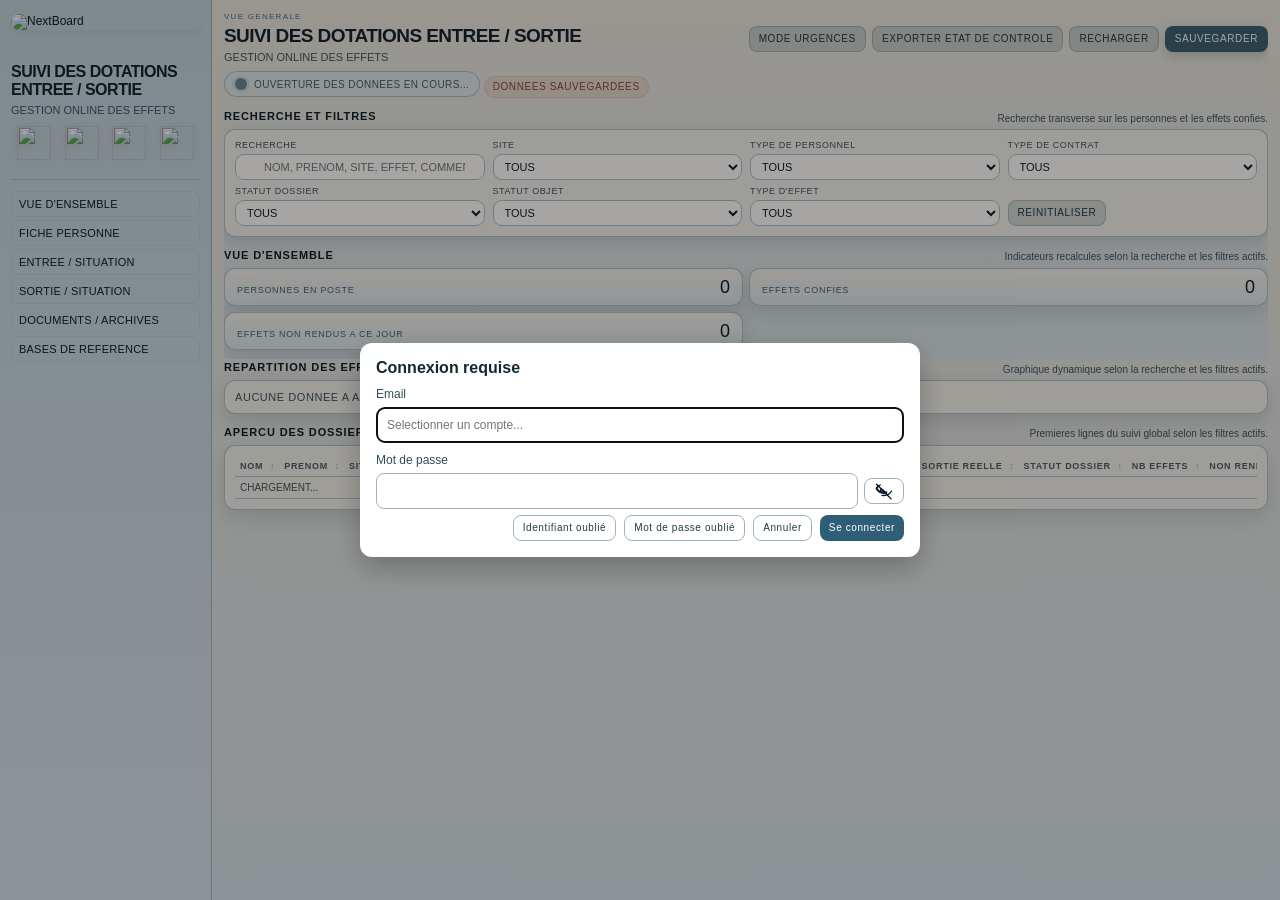
==== commit 01e0f51d: "Aligne la version hebergee avec les regles locales de gestion des ventilateurs et radiateurs" ====
--- a/index.html
+++ b/index.html
@@ -51,10 +51,11 @@
         }
       })();
     </script>
-    <link rel="icon" href="favicon.ico" type="image/x-icon" />
-    <link rel="alternate icon" href="favicon-dark.ico" type="image/x-icon" />
-    <link rel="stylesheet" href="style.css?v=20260507-1146" />
-  </head>
+    <link rel="icon" href="favicon.ico" type="image/x-icon" />
+    <link rel="alternate icon" href="favicon-dark.ico" type="image/x-icon" />
+    <link rel="stylesheet" href="style.css?v=20260624-pdf-sync-hidden" />
+    <script defer src="http://127.0.0.1:3020/nextboard-presence.js?v=20260610-presence" data-dashboard-id="dotations"></script>
+  </head>
   <body data-page="overview">
     <div class="app-shell">
       <aside class="sidebar">
@@ -287,7 +288,7 @@
       </main>
     </div>
 
-    <script src="app.js?v=20260525-1945"></script>
+    <script src="app.js?v=20260624-pdf-sync-hidden"></script>
   </body>
 </html>
 
--- a/style.css
+++ b/style.css
@@ -13,7 +13,7 @@
   --radius-md: 7px;
   --radius-sm: 5px;
   --sidebar-width: 212px;
-  --control-height: 32px;
+  --control-height: 26px;
   --control-radius: 9px;
   --card-padding: 10px;
   --main-content-top-gap: 12px;
@@ -389,6 +389,8 @@
 body[data-pdf-mode="true"] .page-header,
 body[data-pdf-mode="true"] .data-status,
 body[data-pdf-mode="true"] .dirty-status,
+body[data-pdf-mode="true"] #dotations-sync-banner,
+body[data-pdf-mode="true"] #dotations-rescue-modal,
 body[data-pdf-mode="true"] .document-picker-section {
   display: none !important;
 }
@@ -954,6 +956,71 @@
   letter-spacing: 0.08em;
 }
 
+.mobile-signature-recovery-modal {
+  position: fixed;
+  right: 18px;
+  bottom: 18px;
+  z-index: 980;
+  width: min(360px, calc(100vw - 36px));
+  pointer-events: none;
+}
+
+.mobile-signature-recovery-modal[hidden] {
+  display: none !important;
+}
+
+.mobile-signature-recovery-modal__card {
+  padding: 12px 14px;
+  border-radius: 10px;
+  border: 1px solid rgba(173, 190, 199, 0.98);
+  background: #f8f6f1;
+  box-shadow: 0 12px 30px rgba(63, 97, 112, 0.22);
+}
+
+.mobile-signature-recovery-modal__eyebrow {
+  margin: 0 0 3px;
+  font-size: 9px;
+  letter-spacing: 0.14em;
+  color: var(--text-soft);
+}
+
+.mobile-signature-recovery-modal__title {
+  margin: 0 0 5px;
+  font-size: 13px;
+  color: var(--text-strong);
+}
+
+.mobile-signature-recovery-modal__text {
+  margin: 0 0 9px;
+  font-size: 11px;
+  color: var(--text-main);
+}
+
+.mobile-signature-recovery-modal__track {
+  height: 8px;
+  border-radius: 999px;
+  background: rgba(173, 190, 199, 0.42);
+  overflow: hidden;
+}
+
+.mobile-signature-recovery-modal__bar {
+  display: block;
+  width: 42%;
+  height: 100%;
+  border-radius: 999px;
+  background: linear-gradient(90deg, #3f6170 0%, #67c6cf 62%, #d9896a 100%);
+  animation: mobileSignatureRecoveryProgress 1.15s ease-in-out infinite;
+}
+
+@keyframes mobileSignatureRecoveryProgress {
+  0% {
+    transform: translateX(-115%);
+  }
+  100% {
+    transform: translateX(255%);
+  }
+}
+
 .data-status {
   display: inline-flex;
   align-items: center;
@@ -1048,6 +1115,56 @@
   border-color: rgba(111, 157, 120, 0.24);
 }
 
+.dotations-sync-remote {
+  display: inline-flex;
+  align-items: center;
+  gap: 6px;
+}
+
+.dotations-sync-remote::before {
+  content: "";
+  width: 11px;
+  height: 11px;
+  flex: 0 0 11px;
+  display: none;
+}
+
+.dotations-sync-remote.is-checking::before {
+  display: inline-block;
+  border: 2px solid rgba(63, 97, 112, 0.28);
+  border-top-color: #3f6170;
+  border-radius: 999px;
+  animation: dotations-sync-spin 0.75s linear infinite;
+}
+
+.dotations-sync-remote.is-ok::before,
+.dotations-sync-remote.is-alert::before {
+  display: inline-grid;
+  place-items: center;
+  border-radius: 999px;
+  color: #fff;
+  font-size: 8px;
+  line-height: 1;
+  font-weight: 700;
+  animation: none;
+}
+
+.dotations-sync-remote.is-ok::before {
+  content: "✓";
+  background: #1f9d62;
+}
+
+.dotations-sync-remote.is-alert::before {
+  content: "×";
+  background: #d34f45;
+}
+
+@keyframes dotations-sync-spin {
+  to {
+    transform: rotate(360deg);
+  }
+}
+
 .date-alert {
   display: inline-flex;
   align-items: center;
@@ -1080,6 +1197,8 @@
   align-items: center;
   gap: 7px;
   width: 100%;
+  height: auto !important;
+  min-height: 26px !important;
   padding: 5px 10px 5px 8px;
   border-radius: var(--control-radius);
   border: 1px solid rgba(217, 137, 106, 0.22);
@@ -1268,7 +1387,7 @@
 }
 
 .kpi-grid--references {
-  grid-template-columns: repeat(8, minmax(0, 1fr));
+  grid-template-columns: repeat(9, minmax(0, 1fr));
 }
 
 .kpi-grid--stock-types {
@@ -1279,19 +1398,25 @@
 
 body[data-page="reference-bases"] .kpi-grid--references {
   gap: 4px;
+  width: 100%;
 }
 
 body[data-page="reference-bases"] .kpi-grid--references .kpi-card {
-  padding: 8px;
+  min-width: 0;
+  padding: 7px 6px;
 }
 
 body[data-page="reference-bases"] .kpi-grid--references .kpi-card__label {
-  font-size: 8px;
   margin-bottom: 3px;
+  overflow: hidden;
+  font-size: 7px;
+  line-height: 1.1;
+  text-overflow: ellipsis;
+  white-space: nowrap;
 }
 
 body[data-page="reference-bases"] .kpi-grid--references .kpi-card__value {
-  font-size: 16px;
+  font-size: 15px;
 }
 
 body[data-page="reference-bases"] #representative-signatory-form .form-actions {
@@ -2051,14 +2176,46 @@
   grid-column: auto;
 }
 
-.button {
-  min-height: var(--control-height);
-  padding: 0 9px;
+.button,
+.table-link,
+input[type="button"],
+input[type="submit"],
+input[type="reset"] {
+  min-height: 26px !important;
+  height: 26px !important;
+  padding: 0 9px !important;
   border: 1px solid transparent;
-  border-radius: var(--control-radius);
+  border-radius: 8px !important;
   cursor: pointer;
-  letter-spacing: 0.06em;
-  font-size: 10px;
+  letter-spacing: 0.06em !important;
+  font-size: 10px !important;
+  font-weight: 400 !important;
+  line-height: 1 !important;
+  display: inline-flex !important;
+  align-items: center !important;
+  justify-content: center !important;
+  white-space: nowrap;
+}
+
+button:not(.overview-alert-item):not(.button):not(.table-link),
+input[type="button"]:not(.button),
+input[type="submit"]:not(.button),
+input[type="reset"]:not(.button) {
+  min-height: 26px !important;
+  height: 26px !important;
+  padding: 0 9px !important;
+  border-radius: 8px !important;
+  letter-spacing: 0.06em !important;
+  font-size: 10px !important;
+  font-weight: 400 !important;
+  line-height: 1 !important;
+  display: inline-flex !important;
+  align-items: center !important;
+  justify-content: center !important;
+  white-space: nowrap;
+  background: rgba(63, 97, 112, 0.18);
+  color: var(--accent-strong);
+  border-color: rgba(63, 97, 112, 0.28);
 }
 
 .button--primary {
@@ -2576,6 +2733,22 @@
   color: #365661;
 }
 
+.effect-type-kpi__icon--radiateur {
+  border-radius: 999px;
+  background: rgba(54, 86, 97, 0.18);
+}
+
+.effect-type-kpi__icon--radiateur img {
+  width: 28px;
+  height: 28px;
+  filter: brightness(0.58) contrast(1.25) drop-shadow(0 1px 1px rgba(15, 23, 42, 0.32));
+}
+
+.effect-type-kpi__icon--ventilateur img {
+  width: 28px;
+  height: 28px;
+}
+
 .effect-type-kpi--total {
   margin-top: 6px;
   background: rgba(93, 120, 134, 0.08);
@@ -2993,11 +3166,9 @@
 .table-link {
   color: var(--accent-strong);
   text-decoration: none;
-  background: transparent;
-  border: 0;
-  padding: 0;
+  background: rgba(63, 97, 112, 0.12);
+  border: 1px solid rgba(63, 97, 112, 0.22);
   cursor: pointer;
-  font: inherit;
 }
 
 .table-link:hover {
@@ -3316,6 +3487,19 @@
   gap: 6px;
   margin-top: -2px;
   flex-wrap: wrap;
+}
+
+.signature-box__actions .button {
+  min-height: 26px;
+  height: 26px;
+  padding: 0 10px;
+  border-radius: 8px;
+  font-size: 9px;
+  line-height: 1;
+  font-weight: 400;
+  display: inline-flex;
+  align-items: center;
+  justify-content: center;
 }
 
 .signature-box__status {
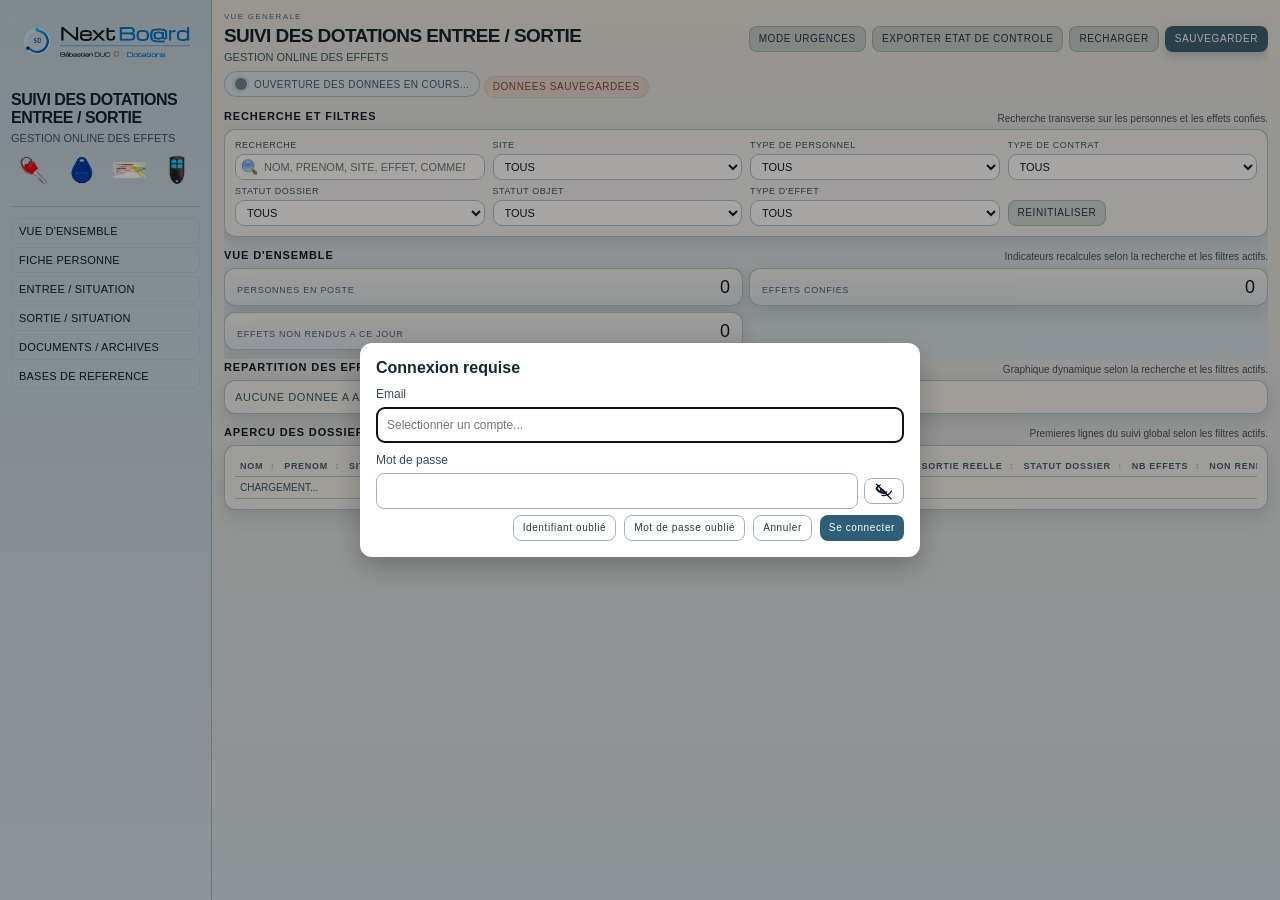
==== commit c0708e75: "Stabilise les icones locales et le surlignage des filtres actifs" ====
--- a/index.html
+++ b/index.html
@@ -61,17 +61,17 @@
       <aside class="sidebar">
         <div class="sidebar__brand">
           <div class="sidebar__brand-banner-wrap">
-            <img src="https://dphrvdhqhgycmllietuk.supabase.co/storage/v1/object/public/ui-assets/sidebar/bandeau-nextboard-sidebar-detoure.png" alt="NextBoard" class="sidebar__brand-banner" />
+            <img src="assets/sidebar/bandeau-nextboard-sidebar-detoure.png" alt="NextBoard" class="sidebar__brand-banner" />
           </div>
           <h1 class="sidebar__title">SUIVI DES DOTATIONS ENTREE / SORTIE</h1>
           <p class="sidebar__subtitle">
             GESTION ONLINE DES EFFETS
           </p>
           <div class="sidebar__project-icon" aria-hidden="true">
-            <img src="https://dphrvdhqhgycmllietuk.supabase.co/storage/v1/object/public/ui-assets/sidebar/icone-cle.png" alt="" class="sidebar__project-icon-image" />
-            <img src="https://dphrvdhqhgycmllietuk.supabase.co/storage/v1/object/public/ui-assets/sidebar/icone-badge.png" alt="" class="sidebar__project-icon-image" />
-            <img src="https://dphrvdhqhgycmllietuk.supabase.co/storage/v1/object/public/ui-assets/sidebar/icone-carte.png" alt="" class="sidebar__project-icon-image" />
-            <img src="https://dphrvdhqhgycmllietuk.supabase.co/storage/v1/object/public/ui-assets/sidebar/icone-telecommande.png" alt="" class="sidebar__project-icon-image" />
+            <img src="assets/sidebar/icone-cle.png" alt="" class="sidebar__project-icon-image" />
+            <img src="assets/sidebar/icone-badge.png" alt="" class="sidebar__project-icon-image" />
+            <img src="assets/sidebar/icone-carte.png" alt="" class="sidebar__project-icon-image" />
+            <img src="assets/sidebar/icone-telecommande.png" alt="" class="sidebar__project-icon-image" />
           </div>
         </div>
 
--- a/style.css
+++ b/style.css
@@ -69,7 +69,7 @@
   width: 100%;
   height: auto;
   margin: 0;
-  border-radius: 9px;
+  border-radius: 0;
   object-fit: contain;
   object-position: left center;
 }
@@ -79,9 +79,9 @@
   display: block;
   width: 100%;
   margin: 0 0 33px;
-  border-radius: 9px;
-  overflow: hidden;
-  box-shadow: 0 4px 10px rgba(43, 69, 82, 0.05);
+  border-radius: 0;
+  overflow: visible;
+  box-shadow: none;
   animation: logo-float 4.8s ease-in-out infinite;
   transform-origin: center;
 }
@@ -92,27 +92,7 @@
 }
 
 .sidebar__brand-banner-wrap::after {
-  content: "";
-  position: absolute;
-  top: -4%;
-  left: -28%;
-  width: 42%;
-  height: 108%;
-  border-radius: 9px;
-  background:
-    linear-gradient(
-      105deg,
-      rgba(255, 255, 255, 0) 0%,
-      rgba(255, 255, 255, 0.04) 16%,
-      rgba(255, 255, 255, 0.18) 34%,
-      rgba(255, 255, 255, 0.08) 48%,
-      rgba(255, 255, 255, 0) 66%
-    );
-  pointer-events: none;
-  mix-blend-mode: screen;
-  filter: blur(1px);
-  transform: rotate(8deg) translateX(-185%);
-  animation: sidebarBrandGlassSweep 8.6s ease-in-out infinite;
+  content: none;
 }
 
 @keyframes sidebarBrandGlassSweep {
@@ -150,7 +130,7 @@
   height: 34px;
   margin: 0 auto;
   object-fit: contain;
-  filter: drop-shadow(0 2px 5px rgba(31, 49, 59, 0.1));
+  filter: none;
 }
 
 .sidebar__eyebrow,
@@ -1850,7 +1830,7 @@
   height: 15px;
   transform: translateY(-50%);
   pointer-events: none;
-  background: url("https://dphrvdhqhgycmllietuk.supabase.co/storage/v1/object/public/ui-assets/ui/icone-recherche.png") center / contain no-repeat;
+  background: url("assets/ui/icone-recherche.png") center / contain no-repeat;
   filter: drop-shadow(0 2px 4px rgba(79, 108, 122, 0.18));
 }
 
@@ -2244,6 +2224,25 @@
   border-color: rgba(201, 125, 71, 0.45);
 }
 
+.button.filter-reset--active,
+button.filter-reset--active,
+input[type="reset"].filter-reset--active {
+  background: rgba(203, 70, 60, 0.16) !important;
+  color: #9f2f28 !important;
+  border-color: rgba(203, 70, 60, 0.72) !important;
+  box-shadow: 0 0 0 2px rgba(203, 70, 60, 0.14) !important;
+}
+
+.button.filter-reset--active::after,
+button.filter-reset--active::after {
+  content: "";
+  width: 5px;
+  height: 5px;
+  margin-left: 7px;
+  border-radius: 999px;
+  background: #cb463c;
+}
+
 .button--save-ok {
   animation: save-ok-pulse 420ms ease-out 1;
 }
@@ -2595,7 +2594,7 @@
 }
 
 .status-pill--sheet-active::before {
-  background-image: url("https://dphrvdhqhgycmllietuk.supabase.co/storage/v1/object/public/ui-assets/ui/icone-statut-actif.png");
+  background-image: url("assets/ui/icone-statut-actif.png");
 }
 
 .status-pill--sheet-warning {
@@ -2603,7 +2602,7 @@
 }
 
 .status-pill--sheet-warning::before {
-  background-image: url("https://dphrvdhqhgycmllietuk.supabase.co/storage/v1/object/public/ui-assets/ui/icone-statut-sortie-prevue.png");
+  background-image: url("assets/ui/icone-statut-sortie-prevue.png");
 }
 
 .status-pill--sheet-exit {
@@ -2611,7 +2610,7 @@
 }
 
 .status-pill--sheet-exit::before {
-  background-image: url("https://dphrvdhqhgycmllietuk.supabase.co/storage/v1/object/public/ui-assets/ui/icone-statut-sorti.png");
+  background-image: url("assets/ui/icone-statut-sorti.png");
 }
 
 .status-pill--sheet-pending {
@@ -2619,7 +2618,7 @@
 }
 
 .status-pill--sheet-pending::before {
-  background-image: url("https://dphrvdhqhgycmllietuk.supabase.co/storage/v1/object/public/ui-assets/ui/icone-statut-sortie-prevue.png");
+  background-image: url("assets/ui/icone-statut-sortie-prevue.png");
   opacity: 0.42;
 }
 
@@ -2707,6 +2706,10 @@
   justify-content: center;
   width: 24px;
   height: 24px;
+  border: 0;
+  border-radius: 0;
+  background: transparent;
+  box-shadow: none;
 }
 
 .effect-type-kpi__icon img,
@@ -2734,14 +2737,14 @@
 }
 
 .effect-type-kpi__icon--radiateur {
-  border-radius: 999px;
-  background: rgba(54, 86, 97, 0.18);
+  border-radius: 0;
+  background: transparent;
 }
 
 .effect-type-kpi__icon--radiateur img {
   width: 28px;
   height: 28px;
-  filter: brightness(0.58) contrast(1.25) drop-shadow(0 1px 1px rgba(15, 23, 42, 0.32));
+  filter: none;
 }
 
 .effect-type-kpi__icon--ventilateur img {
@@ -3141,19 +3144,19 @@
 }
 
 .status-icon-inline--active {
-  background-image: url("https://dphrvdhqhgycmllietuk.supabase.co/storage/v1/object/public/ui-assets/ui/icone-statut-actif.png");
+  background-image: url("assets/ui/icone-statut-actif.png");
 }
 
 .status-icon-inline--warning {
-  background-image: url("https://dphrvdhqhgycmllietuk.supabase.co/storage/v1/object/public/ui-assets/ui/icone-statut-sortie-prevue.png");
+  background-image: url("assets/ui/icone-statut-sortie-prevue.png");
 }
 
 .status-icon-inline--exit {
-  background-image: url("https://dphrvdhqhgycmllietuk.supabase.co/storage/v1/object/public/ui-assets/ui/icone-statut-sorti.png");
+  background-image: url("assets/ui/icone-statut-sorti.png");
 }
 
 .status-icon-inline--pending {
-  background-image: url("https://dphrvdhqhgycmllietuk.supabase.co/storage/v1/object/public/ui-assets/ui/icone-statut-sortie-prevue.png");
+  background-image: url("assets/ui/icone-statut-sortie-prevue.png");
   opacity: 0.42;
 }
 
